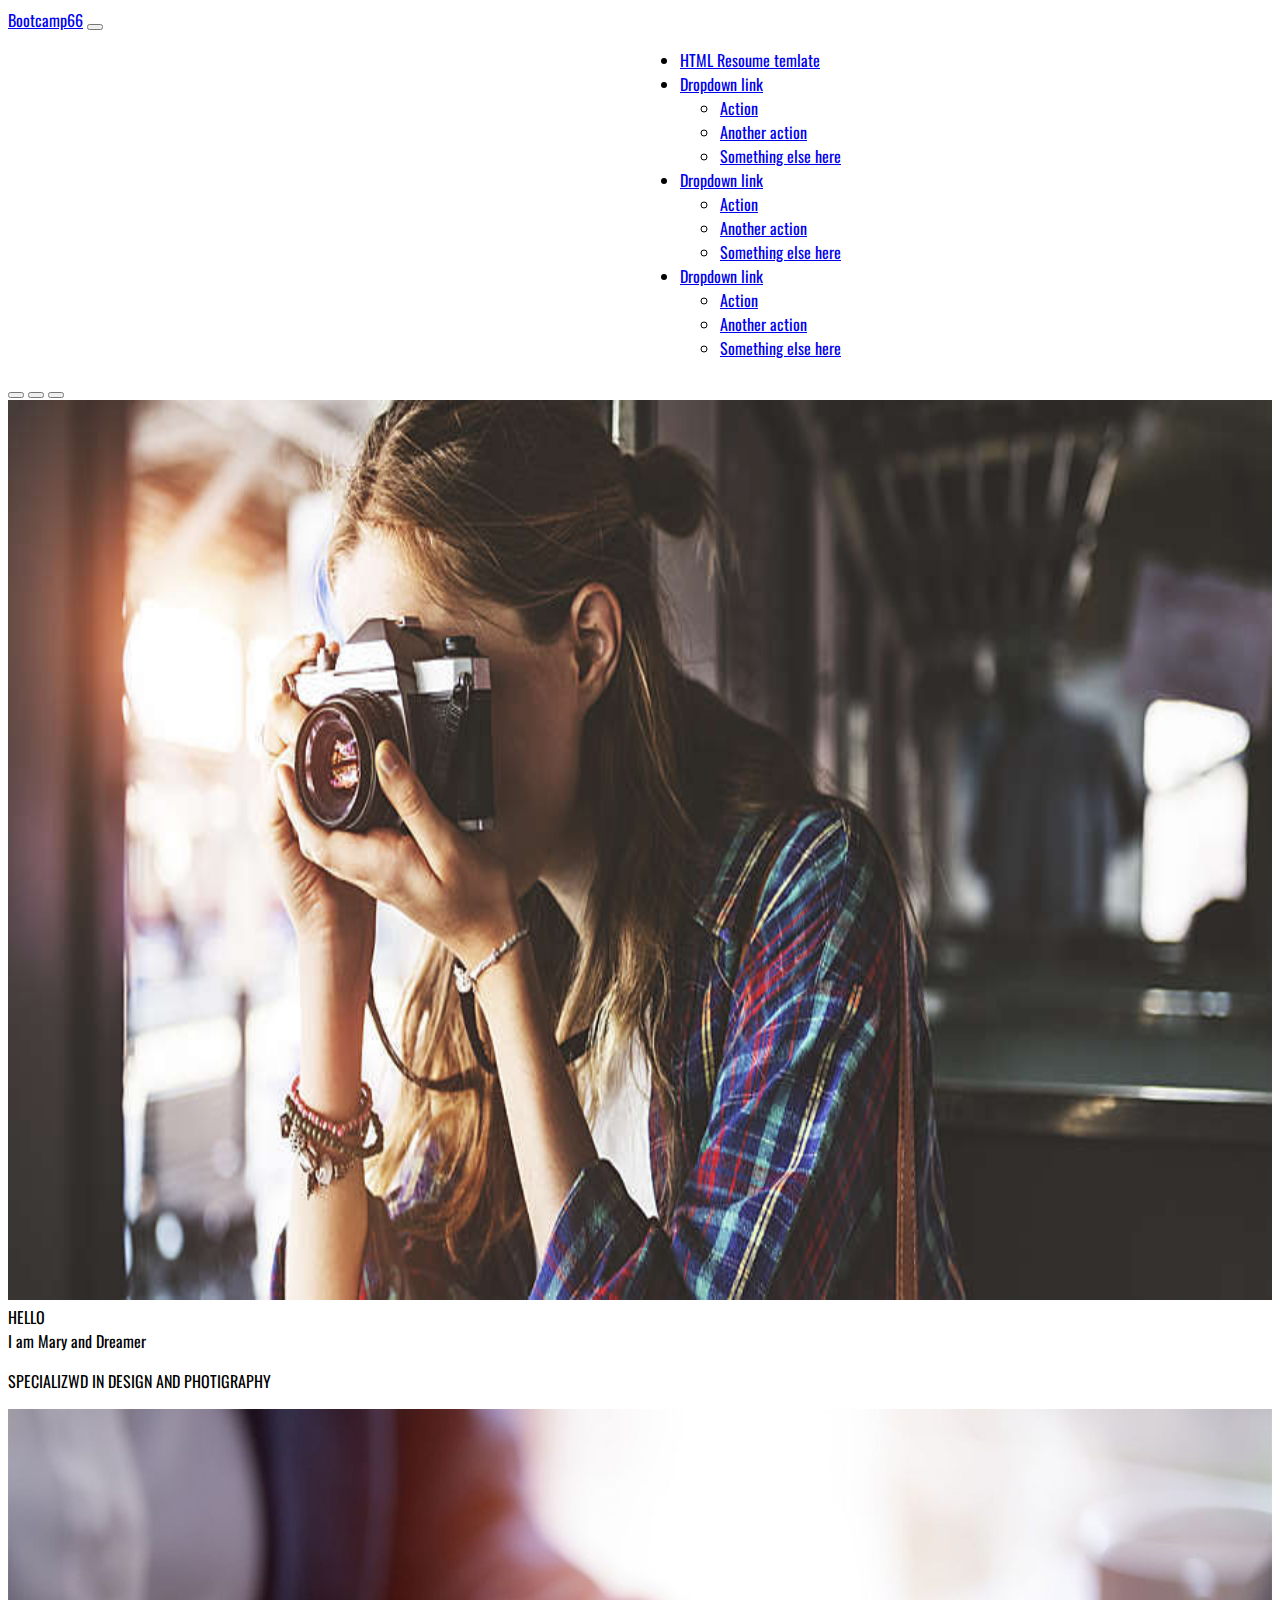
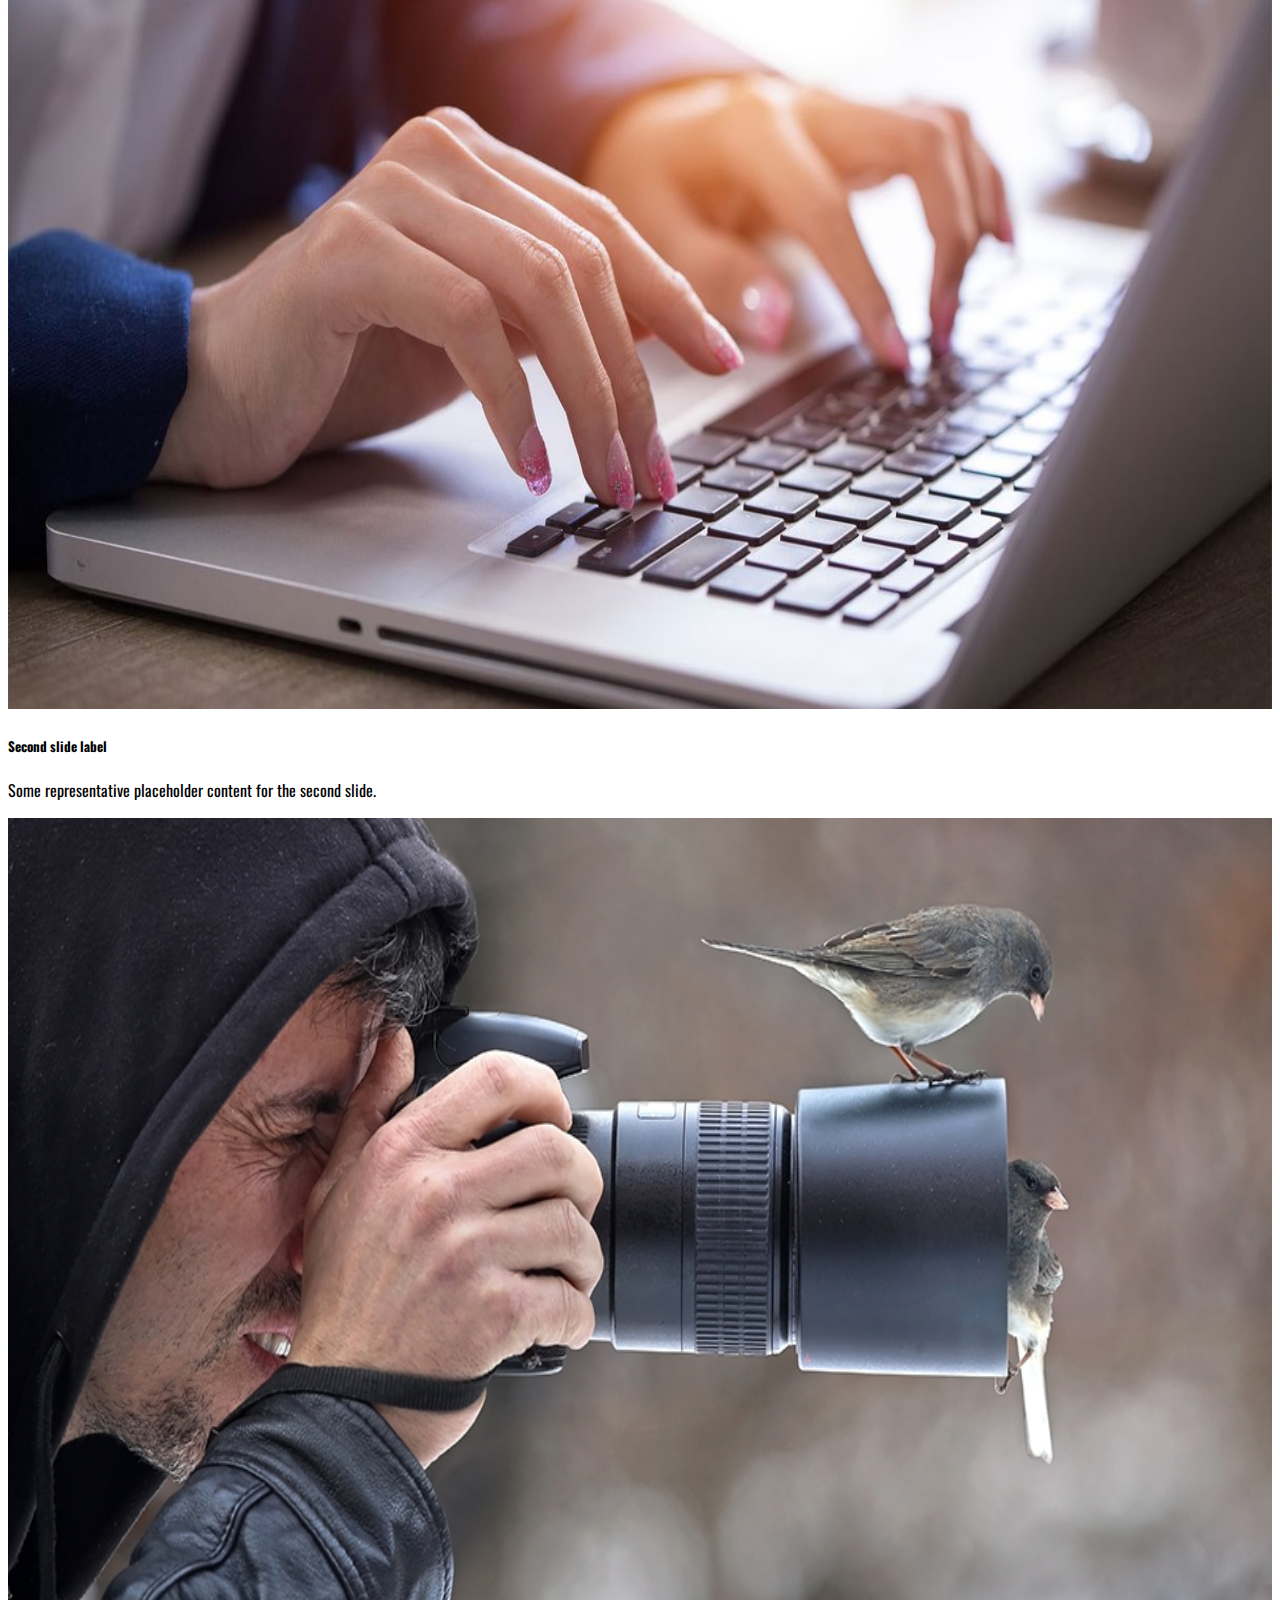
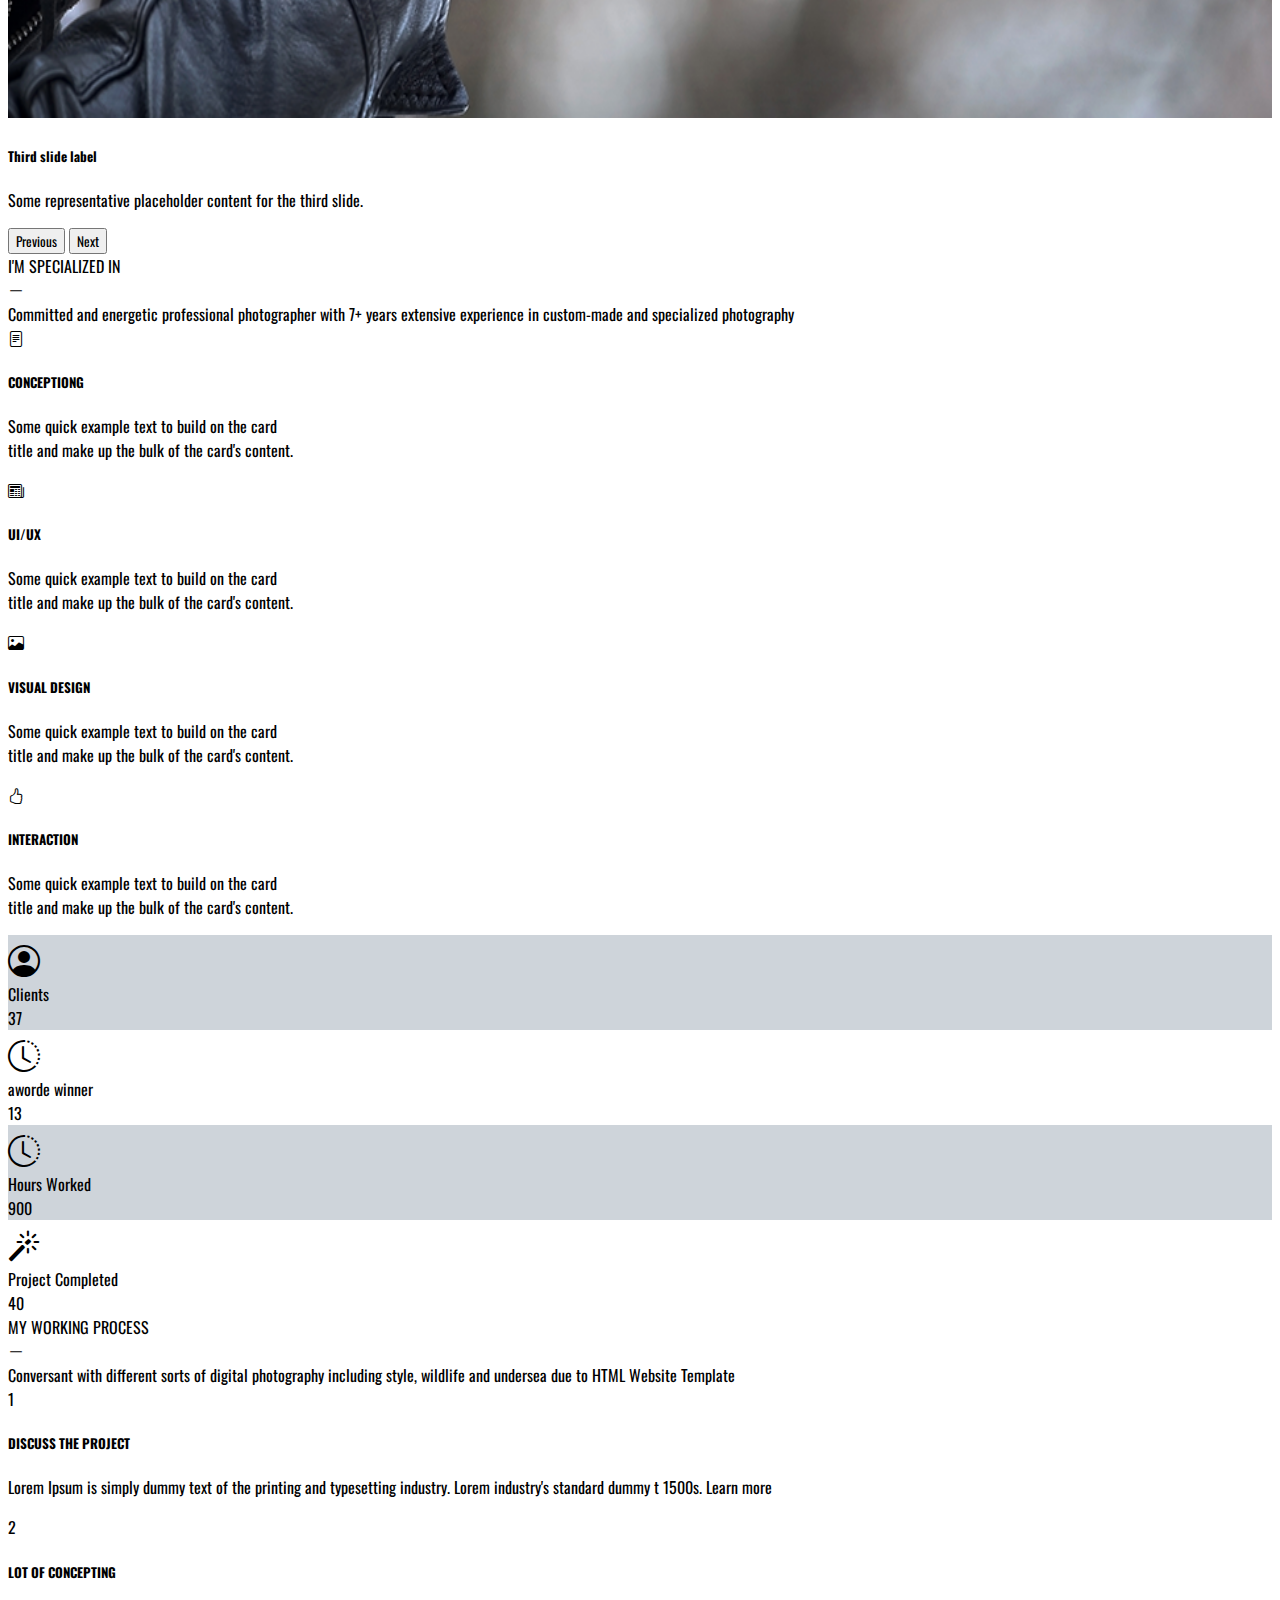
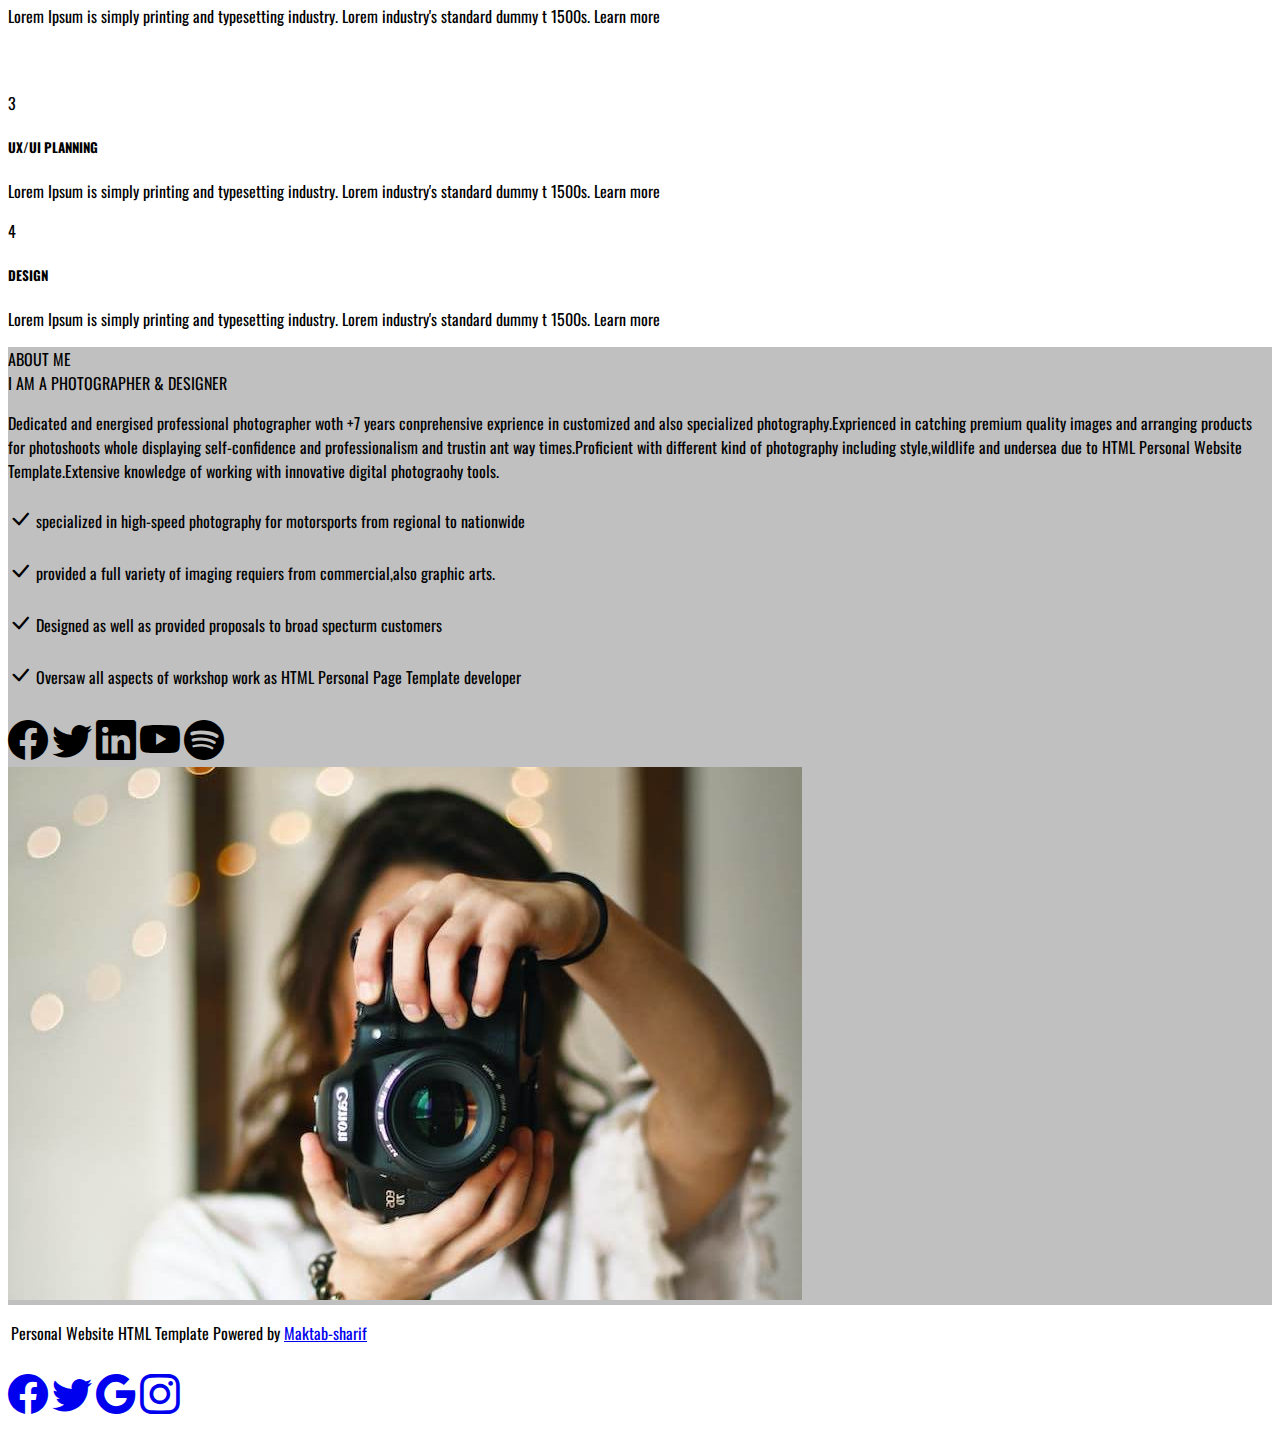
==== Satenik_Shahi_Jani_hw9_maktab66/htmlCss/hw1_3/index.html @ b98c373e "adding" ====
<!DOCTYPE html>
<html lang="en">
<head>
    <meta charset="UTF-8">
    <meta http-equiv="X-UA-Compatible" content="IE=edge">
    <meta name="viewport" content="width=device-width, initial-scale=1.0">
    <title>Document</title>
    <link rel="stylesheet" href="./assets/css/style.css">
    <link rel="preconnect" href="https://fonts.googleapis.com">
<link rel="preconnect" href="https://fonts.gstatic.com" crossorigin>
<link href="https://fonts.googleapis.com/css2?family=Open+Sans:ital,wght@0,300;0,400;0,500;0,600;1,300;1,400;1,600&family=Oswald:wght@200;300;400;500;600;700&family=Raleway:ital,wght@0,100;0,200;0,300;0,400;0,500;0,600;0,700;0,800;0,900;1,100;1,200;1,300;1,400;1,500;1,600;1,700;1,800;1,900&display=swap" rel="stylesheet">
<link href="https://cdn.jsdelivr.net/npm/bootstrap@5.1.3/dist/css/bootstrap.min.css" rel="stylesheet" integrity="sha384-1BmE4kWBq78iYhFldvKuhfTAU6auU8tT94WrHftjDbrCEXSU1oBoqyl2QvZ6jIW3" crossorigin="anonymous">
<link rel="stylesheet" href="https://cdn.jsdelivr.net/npm/bootstrap-icons@1.7.2/font/bootstrap-icons.css">
</head>
<body>
    <nav class="navbar navbar-expand-lg navbar-light bg-light">
        <div class="container-fluid">
          <a class="navbar-brand text-secondary fw-bolder h1" href="#">Bootcamp66</a>
          <button class="navbar-toggler" type="button" data-bs-toggle="collapse" data-bs-target="#navbarNavDropdown" aria-controls="navbarNavDropdown" aria-expanded="false" aria-label="Toggle navigation">
            <span class="navbar-toggler-icon"></span>
          </button>
          <div class="collapse navbar-collapse  mr-auto mt-2 mt-lg-0" id="navbarNavDropdown">
            <ul class="navbar-nav ml-auto">
              <li class="nav-item  ">
                <a class="nav-link" aria-current="page" href="#">HTML Resoume temlate</a>
              </li>
              <li class="nav-item dropdown">
                <a class="nav-link dropdown-toggle" href="#" id="navbarDropdownMenuLink" role="button" data-bs-toggle="dropdown" aria-expanded="false">
                  Dropdown link
                </a>
                <ul class="dropdown-menu" aria-labelledby="navbarDropdownMenuLink">
                  <li><a class="dropdown-item" href="#">Action</a></li>
                  <li><a class="dropdown-item" href="#">Another action</a></li>
                  <li><a class="dropdown-item" href="#">Something else here</a></li>
                </ul>
              </li>
              <li class="nav-item dropdown">
                <a class="nav-link dropdown-toggle" href="#" id="navbarDropdownMenuLink" role="button" data-bs-toggle="dropdown" aria-expanded="false">
                  Dropdown link
                </a>
                <ul class="dropdown-menu" aria-labelledby="navbarDropdownMenuLink">
                  <li><a class="dropdown-item" href="#">Action</a></li>
                  <li><a class="dropdown-item" href="#">Another action</a></li>
                  <li><a class="dropdown-item" href="#">Something else here</a></li>
                </ul>
              </li>
              <li class="nav-item dropdown">
                <a class="nav-link dropdown-toggle" href="#" id="navbarDropdownMenuLink" role="button" data-bs-toggle="dropdown" aria-expanded="false">
                  Dropdown link
                </a>
                <ul class="dropdown-menu" aria-labelledby="navbarDropdownMenuLink">
                  <li><a class="dropdown-item" href="#">Action</a></li>
                  <li><a class="dropdown-item" href="#">Another action</a></li>
                  <li><a class="dropdown-item" href="#">Something else here</a></li>
                </ul>
              </li>
            </ul>
          </div>
        </div>
      </nav>
    <div id="carouselExampleCaptions" class="carousel slide" data-bs-ride="carousel">
        <div class="carousel-indicators">
          <button type="button" data-bs-target="#carouselExampleCaptions" data-bs-slide-to="0" class="active" aria-current="true" aria-label="Slide 1"></button>
          <button type="button" data-bs-target="#carouselExampleCaptions" data-bs-slide-to="1" aria-label="Slide 2"></button>
          <button type="button" data-bs-target="#carouselExampleCaptions" data-bs-slide-to="2" aria-label="Slide 3"></button>
        </div>
        <div class="carousel-inner">
          <div class="carousel-item active">
            <img src="./assets/img/900x450.jpg" class="d-block w-100" alt="...">
            <div class="carousel-caption text-start d-none d-md-block">
              <div class="h1 fw-bolder" >HELLO</div>
              <div class="h3">I am Mary and <span class="text-warning">Dreamer</span></div>
              <p>SPECIALIZWD IN DESIGN AND PHOTIGRAPHY</p>
            </div>
          </div>
          <div class="carousel-item">
            <img src="./assets/img/eyJidWNrZXQiOiJjb250ZW50Lmhzd3N0YXRpYy5jb20iLCJrZXkiOiJnaWZcL2NvbXB1dGVyLWtleWJvYXJkLTIuanBnIiwiZWRpdHMiOnsicmVzaXplIjp7IndpZHRoIjoiMTIwMCJ9fX0=.jpg" class="d-block w-100" alt="...">
            <div class="carousel-caption  text-start d-none d-md-block">
              <h5>Second slide label</h5>
              <p>Some representative placeholder content for the second slide.</p>
            </div>
          </div>
          <div class="carousel-item">
            <img src="./assets/img/30716-ts.png" class="d-block w-100" alt="...">
            <div class="carousel-caption text-left">
              <h5>Third slide label</h5>
              <p>Some representative placeholder content for the third slide.</p>
            </div>
          </div>
        </div>
        <button class="carousel-control-prev" type="button" data-bs-target="#carouselExampleCaptions" data-bs-slide="prev">
          <span class="carousel-control-prev-icon" aria-hidden="true"></span>
          <span class="visually-hidden">Previous</span>
        </button>
        <button class="carousel-control-next" type="button" data-bs-target="#carouselExampleCaptions" data-bs-slide="next">
          <span class="carousel-control-next-icon" aria-hidden="true"></span>
          <span class="visually-hidden">Next</span>
        </button>
      </div>



      <div class="row container-fluid justify-content-center text-center mt-5">
        <div class="h2 mb-1 position-relative text-secondary">I'M SPECIALIZED IN</div>
        <i class="bi bi-dash-lg text-dark display-3  position-absolute "></i>
        <div class="mt-3 text-secondary">Committed and energetic professional photographer with 7+ years extensive experience in custom-made and specialized photography</div>
    </div>




      <div class="d-flex flex-column flex-wrap justify-content-center flex-md-row align-items-center mt-5">
      <div class="card border-0" style="width: 18rem;">
        <i class="px-3 bi bi-file-text display-6 text-secondary"></i>
        <div class="card-body">
          <h5 class="card-title">CONCEPTIONG</h5>
          <p class="card-text text-secondary">Some quick example text to build on the card title and make up the bulk of the card's content.</p>
        </div>
      </div>
      <div class="card border-0" style="width: 18rem;">
        <i class="px-3 bi bi-newspaper display-6 text-secondary" ></i>
        <div class="card-body">
          <h5 class="card-title">UI/UX</h5>
          <p class="card-text text-secondary">Some quick example text to build on the card title and make up the bulk of the card's content.</p>
        </div>
      </div>
      <div class="card border-0" style="width: 18rem;">
        <i class="px-3 bi bi-image display-6 text-secondary"></i>
        <div class="card-body">
          <h5 class="card-title">VISUAL DESIGN</h5>
          <p class="card-text text-secondary">Some quick example text to build on the card title and make up the bulk of the card's content.</p>
        </div>
      </div>
      <div class="card border-0" style="width: 18rem;">
        <i class="px-3 bi bi-hand-thumbs-up display-6 text-secondary"></i>
        <div class="card-body">
          <h5 class="card-title">INTERACTION</h5>
          <p class="card-text text-secondary">Some quick example text to build on the card title and make up the bulk of the card's content.</p>
        </div>
      </div>
    </div>
    <div class="container-fluid mt-5">

      <div class="row justify-content-center text-center">
        <div class="col-lg-3 col-md-6 col-12 item-even" style="background-color: #ced4da;">
          <i class="bi bi-person-circle " style="font-size: 2rem;"></i>
            <div class="h5 p-3">Clients</div>
            <div class="h2 p-3">37</div>
        </div>
        <div class="col-lg-3 col-md-6 col-12 bg-light"  >
          <i class="bi bi-clock-history" style="font-size: 2rem;"></i>
            <div class="h5 p-3">aworde winner</div>
            <div class="h2 p-3">13</div>
        </div>
        <div class="col-lg-3 col-md-6 col-12 item-even"  style="background-color: #ced4da;">
          <i class="bi bi-clock-history" style="font-size: 2rem;"></i>
            <div class="h5 p-3">Hours Worked</div>
            <div class="h2 p-3">900</div> 
        </div>
        <div class="col-lg-3 col-md-6 col-12 bg-light">
          <i class="bi bi-magic" style="font-size: 2rem;"></i>
            <div class="h5 p-3">Project Completed</div>
            <div class="h2 p-3">40</div>
        </div>
    </div>
    </div>





    <div class="row container-fluid justify-content-center text-center mt-5">
      <div class="h2 mb-1 position-relative text-secondary">MY WORKING PROCESS</div>
     <i class="bi bi-dash-lg text-dark display-3  position-absolute "></i>
      <div class="mt-3 text-secondary">Conversant with different sorts of digital photography including style, wildlife and undersea due to HTML Website Template</div>
  </div>
  <div class="container-fluid mt-5">
    <div class="d-flex flex-column flex-wrap justify-content-center flex-md-row align-items-center my-3 ">
        <div class="w-25 p-3 col-lg-3 col-md-6 col-12">
            <div class=" position-relative">

                <div class="rounded-circle position-absolute top-0 end-0 bg-warning text-center p-2 px-3">1</div>
            </div>
            <h5>DISCUSS THE PROJECT</h5>
            <p class="p-contentthree">Lorem Ipsum is simply dummy text of the printing and typesetting industry. Lorem  industry's standard dummy t 1500s. <span>Learn more</span></p>
        </div>
        <!-- <i class="bi bi-arrow-right"></i> -->
        <div class="w-25 p-3 col-lg-3 col-md-6 col-12 ">
            <div class=" position-relative">

                <div class="rounded-circle position-absolute top-0 end-0 bg-warning  text-center p-2 px-3">2</div>
            </div>
            <h5>LOT OF CONCEPTING</h5>
            <p class="p-contentthree">Lorem Ipsum is simply printing and typesetting industry. Lorem  industry's standard dummy t 1500s. <span>Learn more</span></p>
        </div>
        <!-- <i class="bi bi-arrow-right"></i> -->
        <div class="w-25 p-3 col-lg-3 col-md-6 col-12">
            <div class="rounded-circle bg-secondery position-relative">
              <i class="bi bi-lightbulb" style="font-size: 2rem; color: white;"></i>
      
                <div class="rounded-circle position-absolute top-0 end-0 bg-warning  text-center p-2 px-3">3</div>
            </div> 
            <h5>UX/UI PLANNING</h5>
            <p class="p-contentthree">Lorem Ipsum is simply printing and typesetting industry. Lorem  industry's standard dummy t 1500s. <span>Learn more</span></p>
        </div>
        <!-- <i class="bi bi-arrow-right"></i> -->
        <div class="w-25 p-3 col-lg-3 col-md-6 col-12">
            <div class=" position-relative">
                
                <div class="rounded-circle position-absolute top-0 end-0 bg-warning  text-center p-2 px-3">4</div>
            </div> 
            <h5>DESIGN</h5>
            <p class="p-contentthree">Lorem Ipsum is simply printing and typesetting industry. Lorem  industry's standard dummy t 1500s. <span>Learn more</span></p>
        </div>
    </div>
</div>
<div
class="container-fluid d-flex flex-row mt-5"
style="background-color: silver"
>
<div class=" d-flex flex-row">
  <div class="col-lg-6 col-sm-12 order-sm-2 order-lg-1">
    <div class="text mt-4" >
      <div class="h2">ABOUT ME</div>
      <div class="h4">I AM A PHOTOGRAPHER & DESIGNER</div>
      <p class="text-secondary">
        Dedicated and energised professional photographer woth +7 years
        conprehensive exprience in customized and also specialized
        photography.Exprienced in catching premium quality images and
        arranging products for photoshoots whole displaying
        self-confidence and professionalism and trustin ant way
        times.Proficient with different kind of photography including
        style,wildlife and undersea due to HTML Personal Website
        Template.Extensive knowledge of working with innovative digital
        photograohy tools.
      </p>
      <p>
        <i class="bi bi-check-lg text-warning"  style="font-size: 1.5rem;"></i>
        specialized in high-speed photography for motorsports from
        regional to nationwide
      </p>
      <p>
        <i class="bi bi-check-lg text-warning"  style="font-size: 1.5rem;"></i>
        provided a full variety of imaging requiers from commercial,also
        graphic arts.
      </p>
      <p>
        <i class="bi bi-check-lg text-warning"  style="font-size: 1.5rem;"></i>
        Designed as well as provided proposals to broad specturm customers
      </p>
      <p>
        <i class="bi bi-check-lg text-warning"  style="font-size: 1.5rem;"></i>
        Oversaw all aspects of workshop work as HTML Personal Page
        Template developer
      </p>
      <div class="icon">
        <i class="bi bi-facebook text-dark"  style="font-size: 2.5rem;"></i>
        <i class="bi bi-twitter text-dark"  style="font-size: 2.5rem;"></i>
        <i class="bi bi-linkedin text-dark"  style="font-size: 2.5rem;"></i>
        <i class="bi bi-youtube text-dark"  style="font-size: 2.5rem;"></i>
        <i class="bi bi-spotify text-dark"  style="font-size: 2.5rem;"></i>
      </div>
    </div>
  </div>
  <div class="col-lg-6 col-sm-12 order-sm-1 order-lg-2">
    <img
      class="w-75  "
      src="./assets/img/noemi-macavei-katocz-zrk7WirlxgM-unsplash.jpg"
      alt="img"
    />
  </div>
</div>
</div>

<footer class="container-fluid d-flex flex-row p-5 bg-dark ">
  <div class="col-lg-6 col-sm-12">
    <p class="text-muted" style="margin-left: 3px;">
      Personal Website HTML Template Powered by
      <a
        class="text-warning"
        href="https://maktabsharif.ir/"
        target="blank"
        >Maktab-sharif</a
      >
    </p>
  </div>
  <div class=" ml-auto"  >
  <a href="#"><i class="bi bi-facebook text-light"  style="font-size: 2.5rem;"></i></a>
  <a href="#"><i class="bi bi-twitter text-light"  style="font-size: 2.5rem;"></i></a>
  <a href="#"><i class="bi bi-google text-light"  style="font-size: 2.5rem;"></i></a>
  <a href="#"><i class="bi bi-instagram text-light"  style="font-size: 2.5rem;"></i></a>
  </div>

</footer>



<script src="https://cdn.jsdelivr.net/npm/bootstrap@5.1.3/dist/js/bootstrap.bundle.min.js" integrity="sha384-ka7Sk0Gln4gmtz2MlQnikT1wXgYsOg+OMhuP+IlRH9sENBO0LRn5q+8nbTov4+1p" crossorigin="anonymous"></script>
      </body>
</html>
---- Satenik_Shahi_Jani_hw9_maktab66/htmlCss/hw1_3/assets/css/style.css ----
* {
  font-family: "Oswald", sans-serif;
}
.carousel-item img {
  width: 100%;
  height: 100vh;
}
.navbar-nav {
  margin-left: 50%;
}
.white,
.white a {
  color: #fff;
}
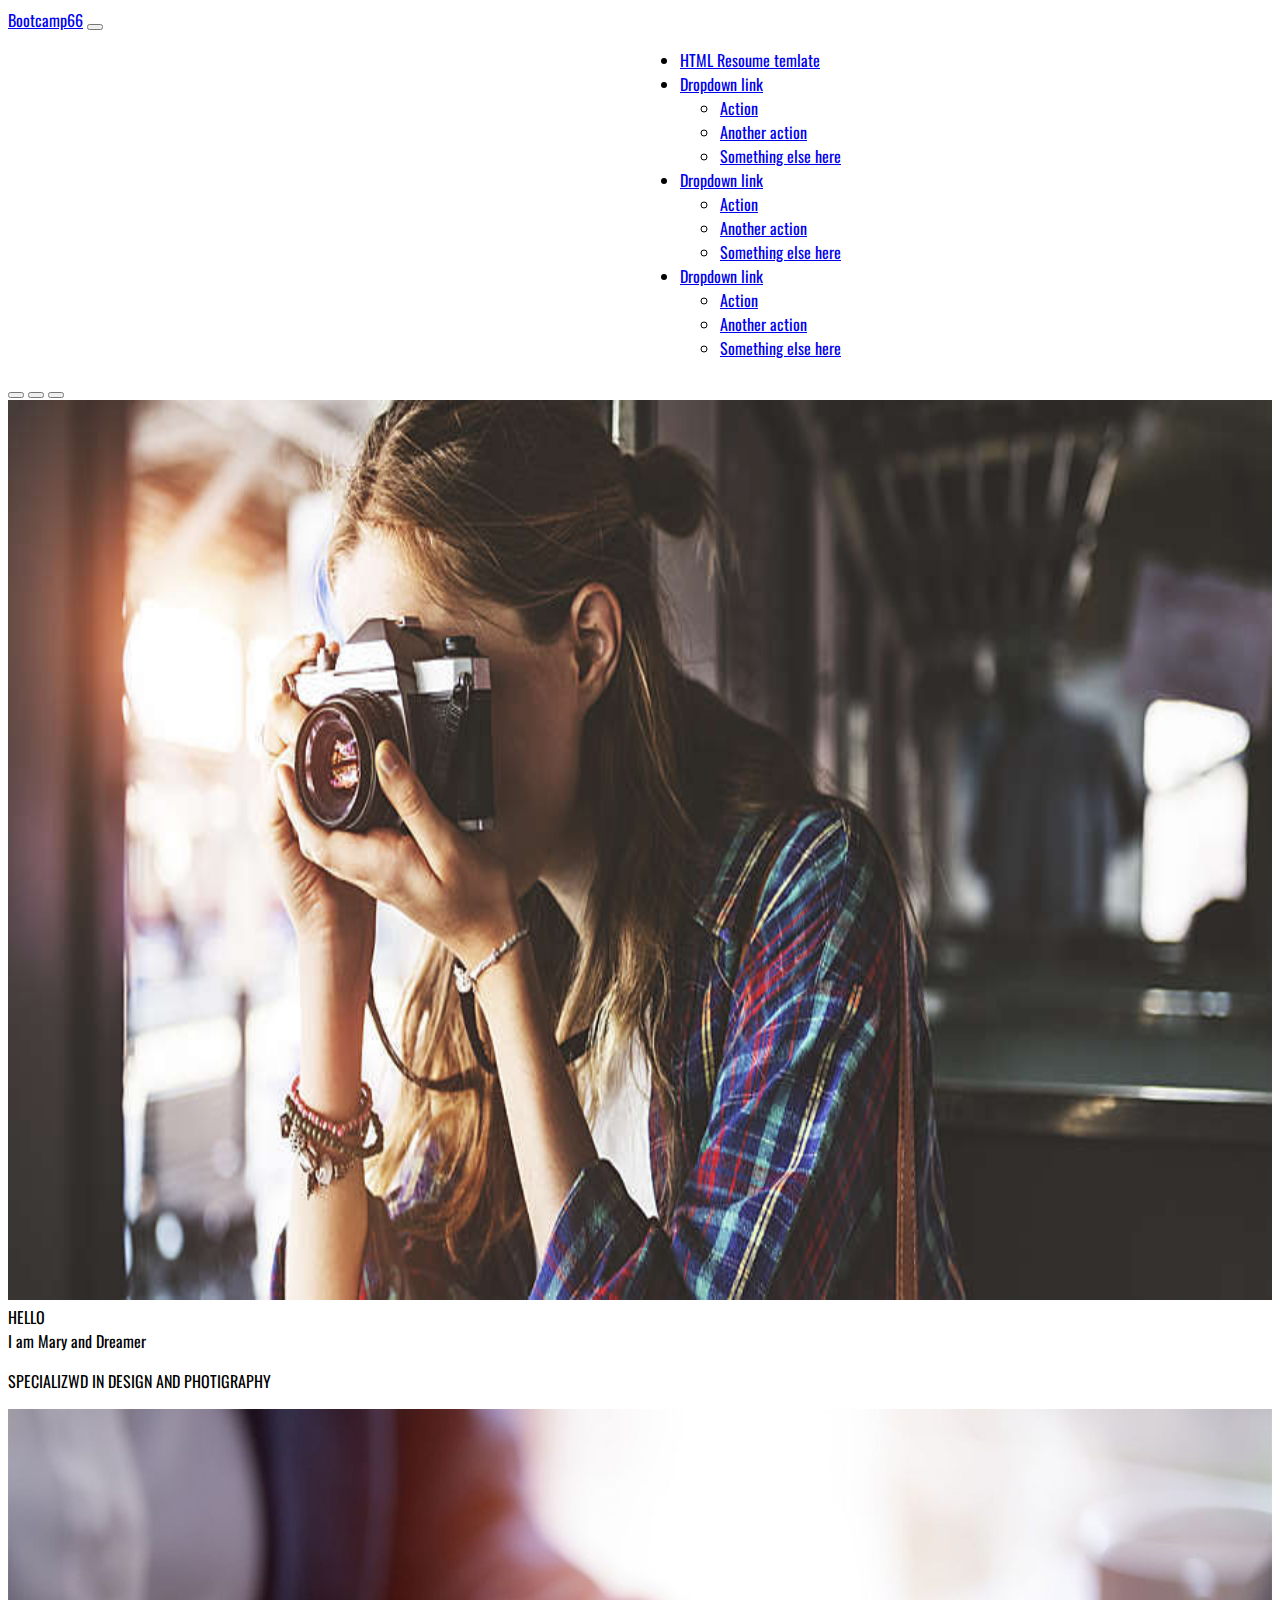
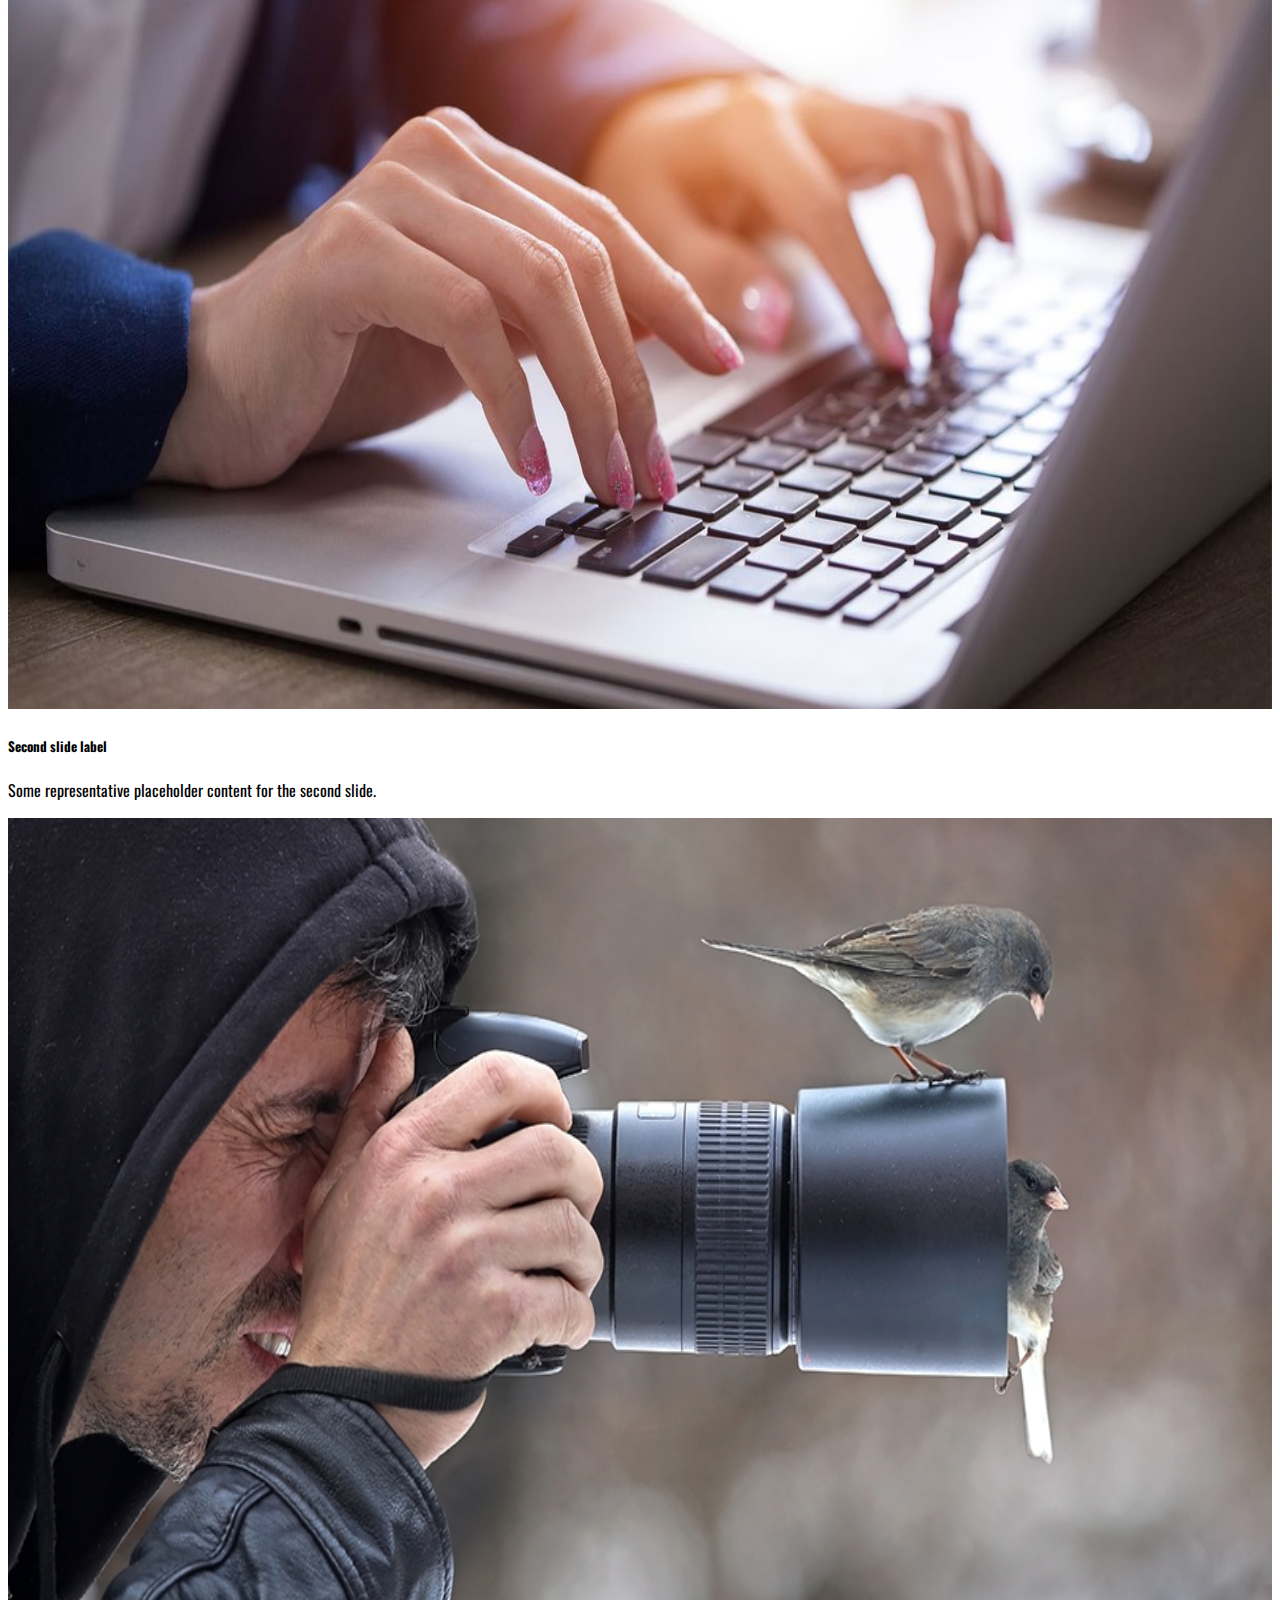
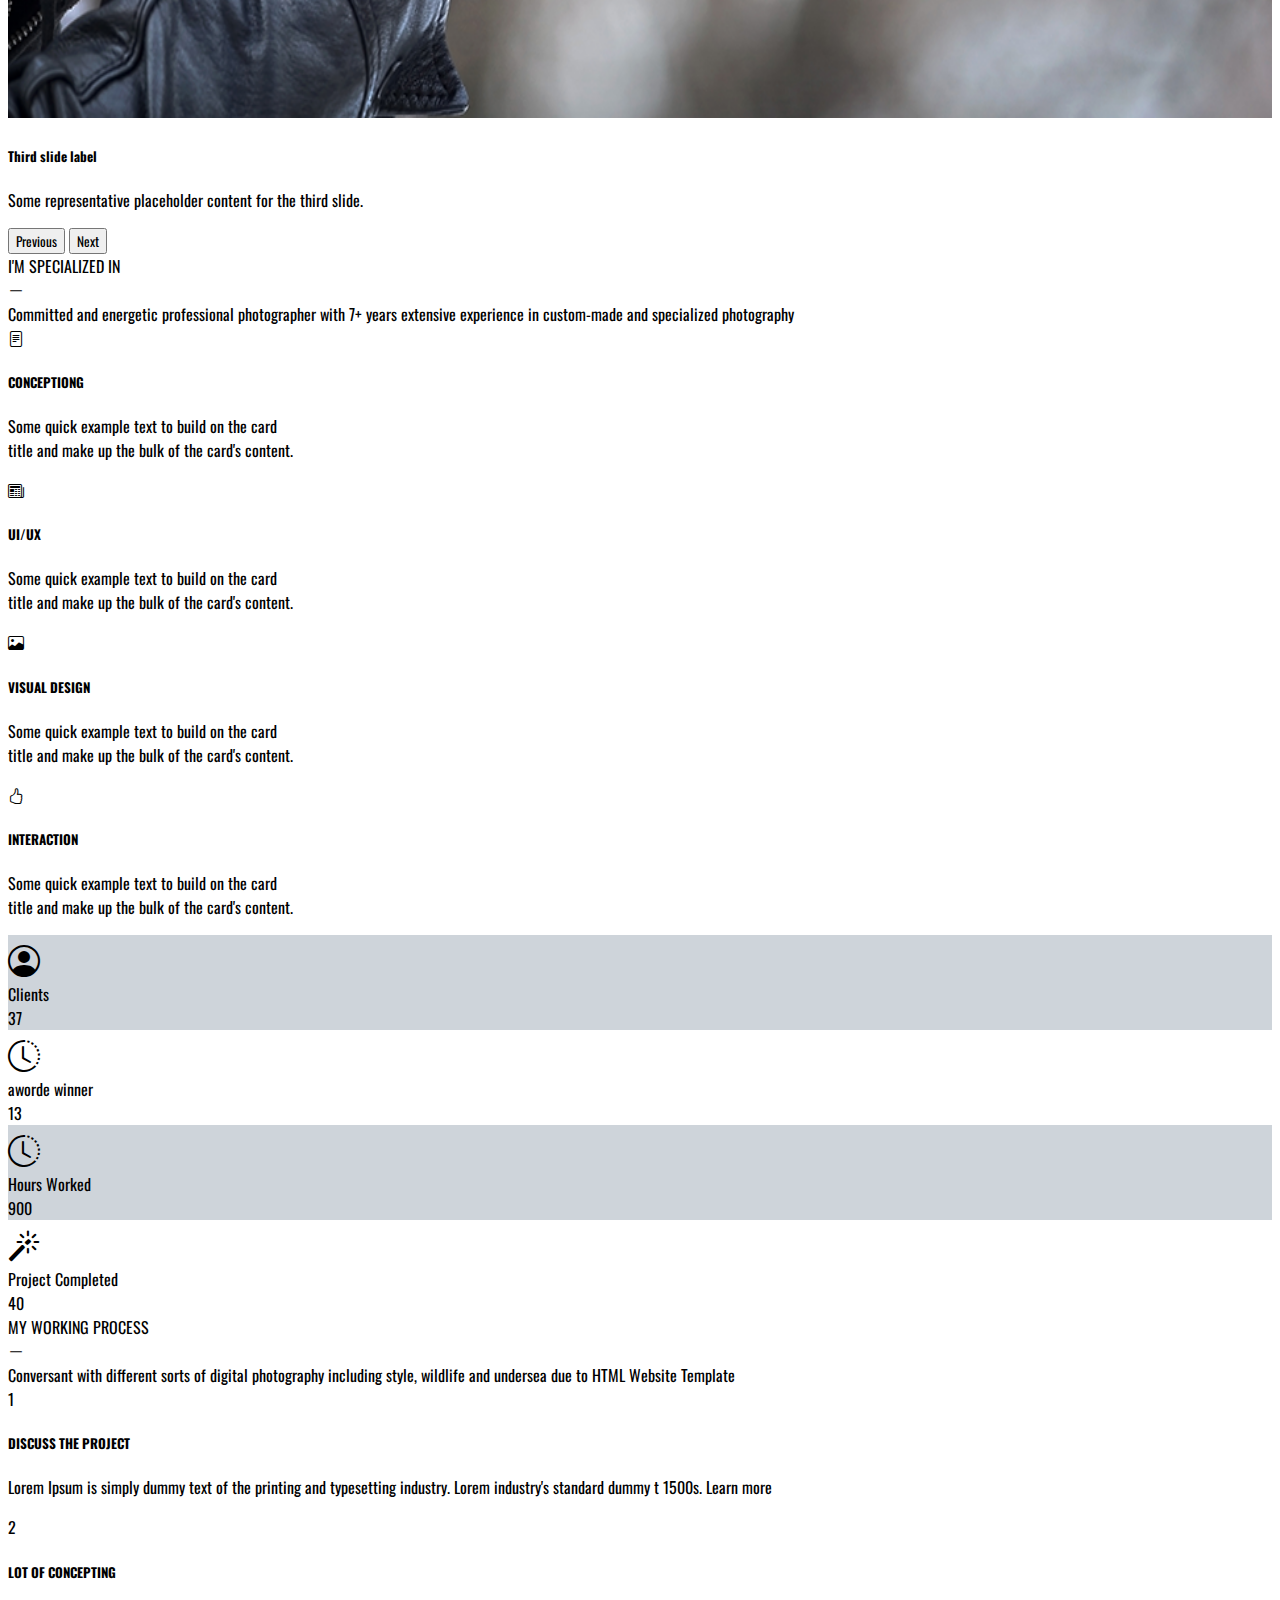
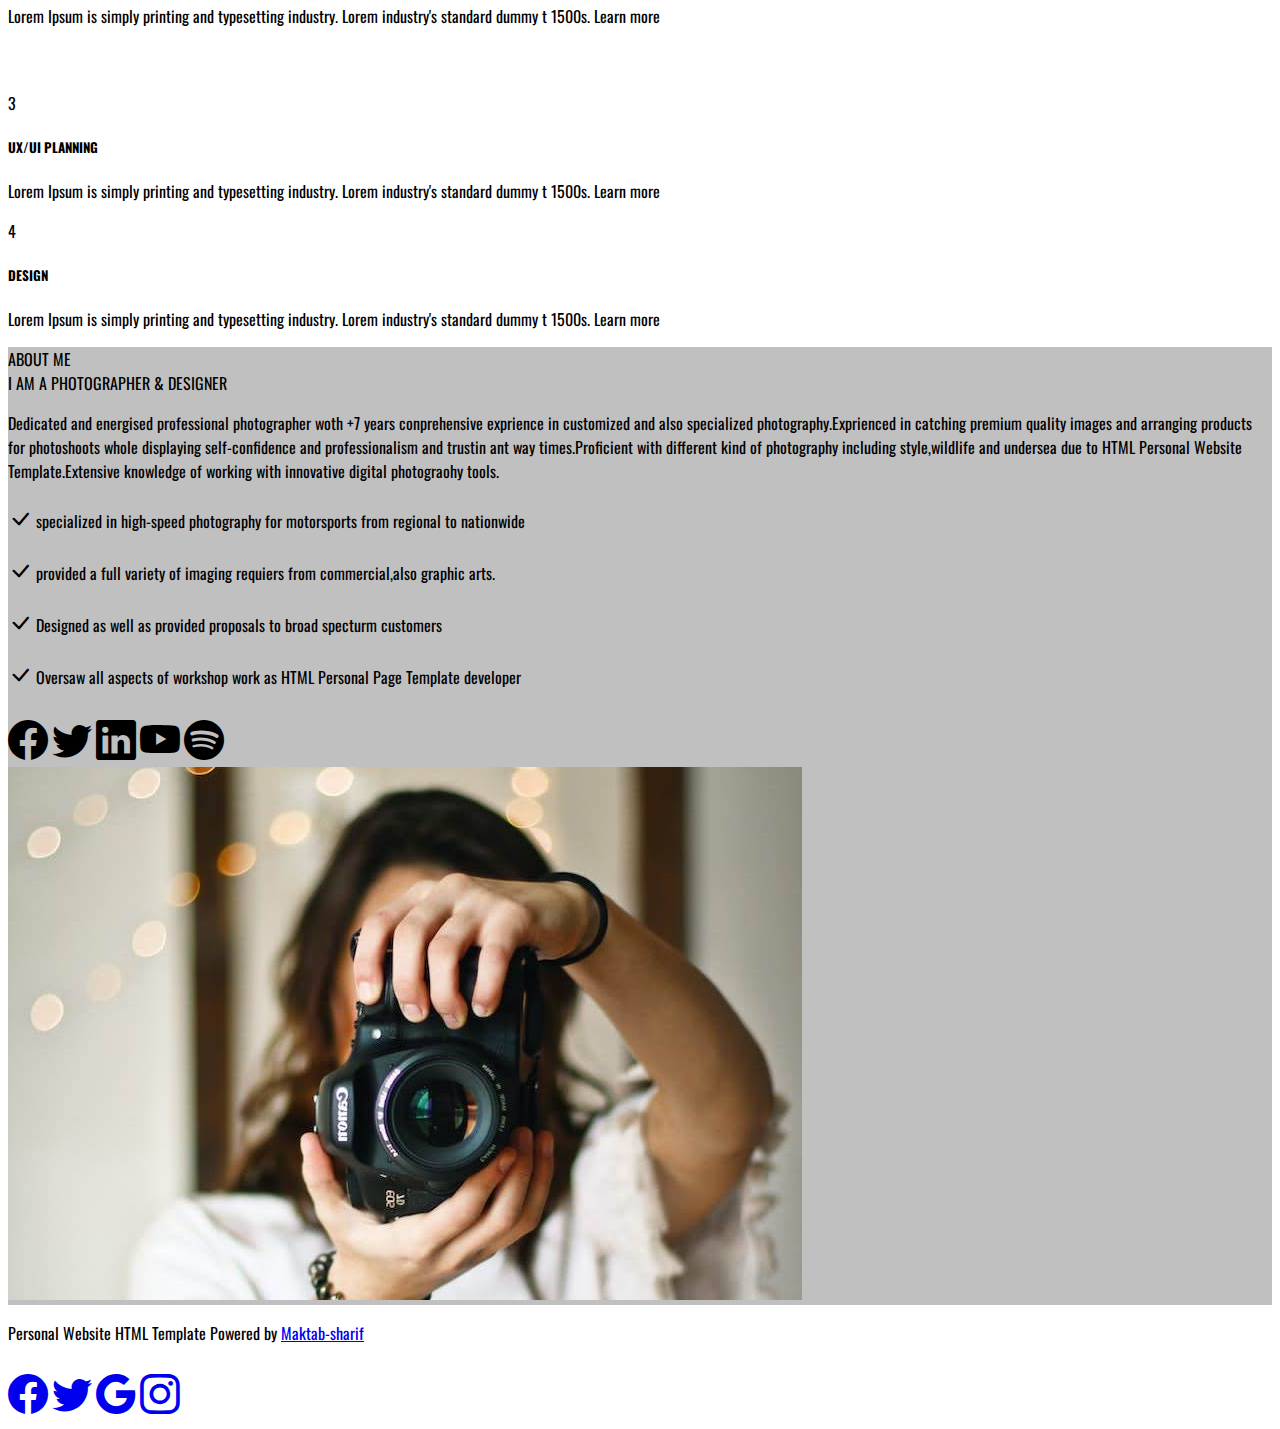
==== commit 107c46ec: "Update index.html" ====
--- a/Satenik_Shahi_Jani_hw9_maktab66/htmlCss/hw1_3/index.html
+++ b/Satenik_Shahi_Jani_hw9_maktab66/htmlCss/hw1_3/index.html
@@ -1,300 +1,472 @@
 <!DOCTYPE html>
 <html lang="en">
-<head>
-    <meta charset="UTF-8">
-    <meta http-equiv="X-UA-Compatible" content="IE=edge">
-    <meta name="viewport" content="width=device-width, initial-scale=1.0">
+  <head>
+    <meta charset="UTF-8" />
+    <meta http-equiv="X-UA-Compatible" content="IE=edge" />
+    <meta name="viewport" content="width=device-width, initial-scale=1.0" />
     <title>Document</title>
-    <link rel="stylesheet" href="./assets/css/style.css">
-    <link rel="preconnect" href="https://fonts.googleapis.com">
-<link rel="preconnect" href="https://fonts.gstatic.com" crossorigin>
-<link href="https://fonts.googleapis.com/css2?family=Open+Sans:ital,wght@0,300;0,400;0,500;0,600;1,300;1,400;1,600&family=Oswald:wght@200;300;400;500;600;700&family=Raleway:ital,wght@0,100;0,200;0,300;0,400;0,500;0,600;0,700;0,800;0,900;1,100;1,200;1,300;1,400;1,500;1,600;1,700;1,800;1,900&display=swap" rel="stylesheet">
-<link href="https://cdn.jsdelivr.net/npm/bootstrap@5.1.3/dist/css/bootstrap.min.css" rel="stylesheet" integrity="sha384-1BmE4kWBq78iYhFldvKuhfTAU6auU8tT94WrHftjDbrCEXSU1oBoqyl2QvZ6jIW3" crossorigin="anonymous">
-<link rel="stylesheet" href="https://cdn.jsdelivr.net/npm/bootstrap-icons@1.7.2/font/bootstrap-icons.css">
-</head>
-<body>
+    <link rel="stylesheet" href="./assets/css/style.css" />
+    <link rel="preconnect" href="https://fonts.googleapis.com" />
+    <link rel="preconnect" href="https://fonts.gstatic.com" crossorigin />
+    <link
+      href="https://fonts.googleapis.com/css2?family=Open+Sans:ital,wght@0,300;0,400;0,500;0,600;1,300;1,400;1,600&family=Oswald:wght@200;300;400;500;600;700&family=Raleway:ital,wght@0,100;0,200;0,300;0,400;0,500;0,600;0,700;0,800;0,900;1,100;1,200;1,300;1,400;1,500;1,600;1,700;1,800;1,900&display=swap"
+      rel="stylesheet"
+    />
+    <link
+      href="https://cdn.jsdelivr.net/npm/bootstrap@5.1.3/dist/css/bootstrap.min.css"
+      rel="stylesheet"
+      integrity="sha384-1BmE4kWBq78iYhFldvKuhfTAU6auU8tT94WrHftjDbrCEXSU1oBoqyl2QvZ6jIW3"
+      crossorigin="anonymous"
+    />
+    <link
+      rel="stylesheet"
+      href="https://cdn.jsdelivr.net/npm/bootstrap-icons@1.7.2/font/bootstrap-icons.css"
+    />
+  </head>
+  <body>
     <nav class="navbar navbar-expand-lg navbar-light bg-light">
-        <div class="container-fluid">
-          <a class="navbar-brand text-secondary fw-bolder h1" href="#">Bootcamp66</a>
-          <button class="navbar-toggler" type="button" data-bs-toggle="collapse" data-bs-target="#navbarNavDropdown" aria-controls="navbarNavDropdown" aria-expanded="false" aria-label="Toggle navigation">
-            <span class="navbar-toggler-icon"></span>
-          </button>
-          <div class="collapse navbar-collapse  mr-auto mt-2 mt-lg-0" id="navbarNavDropdown">
-            <ul class="navbar-nav ml-auto">
-              <li class="nav-item  ">
-                <a class="nav-link" aria-current="page" href="#">HTML Resoume temlate</a>
-              </li>
-              <li class="nav-item dropdown">
-                <a class="nav-link dropdown-toggle" href="#" id="navbarDropdownMenuLink" role="button" data-bs-toggle="dropdown" aria-expanded="false">
-                  Dropdown link
-                </a>
-                <ul class="dropdown-menu" aria-labelledby="navbarDropdownMenuLink">
-                  <li><a class="dropdown-item" href="#">Action</a></li>
-                  <li><a class="dropdown-item" href="#">Another action</a></li>
-                  <li><a class="dropdown-item" href="#">Something else here</a></li>
-                </ul>
-              </li>
-              <li class="nav-item dropdown">
-                <a class="nav-link dropdown-toggle" href="#" id="navbarDropdownMenuLink" role="button" data-bs-toggle="dropdown" aria-expanded="false">
-                  Dropdown link
-                </a>
-                <ul class="dropdown-menu" aria-labelledby="navbarDropdownMenuLink">
-                  <li><a class="dropdown-item" href="#">Action</a></li>
-                  <li><a class="dropdown-item" href="#">Another action</a></li>
-                  <li><a class="dropdown-item" href="#">Something else here</a></li>
-                </ul>
-              </li>
-              <li class="nav-item dropdown">
-                <a class="nav-link dropdown-toggle" href="#" id="navbarDropdownMenuLink" role="button" data-bs-toggle="dropdown" aria-expanded="false">
-                  Dropdown link
-                </a>
-                <ul class="dropdown-menu" aria-labelledby="navbarDropdownMenuLink">
-                  <li><a class="dropdown-item" href="#">Action</a></li>
-                  <li><a class="dropdown-item" href="#">Another action</a></li>
-                  <li><a class="dropdown-item" href="#">Something else here</a></li>
-                </ul>
-              </li>
-            </ul>
-          </div>
-        </div>
-      </nav>
-    <div id="carouselExampleCaptions" class="carousel slide" data-bs-ride="carousel">
-        <div class="carousel-indicators">
-          <button type="button" data-bs-target="#carouselExampleCaptions" data-bs-slide-to="0" class="active" aria-current="true" aria-label="Slide 1"></button>
-          <button type="button" data-bs-target="#carouselExampleCaptions" data-bs-slide-to="1" aria-label="Slide 2"></button>
-          <button type="button" data-bs-target="#carouselExampleCaptions" data-bs-slide-to="2" aria-label="Slide 3"></button>
-        </div>
-        <div class="carousel-inner">
-          <div class="carousel-item active">
-            <img src="./assets/img/900x450.jpg" class="d-block w-100" alt="...">
-            <div class="carousel-caption text-start d-none d-md-block">
-              <div class="h1 fw-bolder" >HELLO</div>
-              <div class="h3">I am Mary and <span class="text-warning">Dreamer</span></div>
-              <p>SPECIALIZWD IN DESIGN AND PHOTIGRAPHY</p>
-            </div>
-          </div>
-          <div class="carousel-item">
-            <img src="./assets/img/eyJidWNrZXQiOiJjb250ZW50Lmhzd3N0YXRpYy5jb20iLCJrZXkiOiJnaWZcL2NvbXB1dGVyLWtleWJvYXJkLTIuanBnIiwiZWRpdHMiOnsicmVzaXplIjp7IndpZHRoIjoiMTIwMCJ9fX0=.jpg" class="d-block w-100" alt="...">
-            <div class="carousel-caption  text-start d-none d-md-block">
-              <h5>Second slide label</h5>
-              <p>Some representative placeholder content for the second slide.</p>
-            </div>
-          </div>
-          <div class="carousel-item">
-            <img src="./assets/img/30716-ts.png" class="d-block w-100" alt="...">
-            <div class="carousel-caption text-left">
-              <h5>Third slide label</h5>
-              <p>Some representative placeholder content for the third slide.</p>
-            </div>
-          </div>
-        </div>
-        <button class="carousel-control-prev" type="button" data-bs-target="#carouselExampleCaptions" data-bs-slide="prev">
-          <span class="carousel-control-prev-icon" aria-hidden="true"></span>
-          <span class="visually-hidden">Previous</span>
+      <div class="container-fluid">
+        <a class="navbar-brand text-secondary fw-bolder h1" href="#"
+          >Bootcamp66</a
+        >
+        <button
+          class="navbar-toggler"
+          type="button"
+          data-bs-toggle="collapse"
+          data-bs-target="#navbarNavDropdown"
+          aria-controls="navbarNavDropdown"
+          aria-expanded="false"
+          aria-label="Toggle navigation"
+        >
+          <span class="navbar-toggler-icon"></span>
         </button>
-        <button class="carousel-control-next" type="button" data-bs-target="#carouselExampleCaptions" data-bs-slide="next">
-          <span class="carousel-control-next-icon" aria-hidden="true"></span>
-          <span class="visually-hidden">Next</span>
-        </button>
-      </div>
-
-
-
-      <div class="row container-fluid justify-content-center text-center mt-5">
-        <div class="h2 mb-1 position-relative text-secondary">I'M SPECIALIZED IN</div>
-        <i class="bi bi-dash-lg text-dark display-3  position-absolute "></i>
-        <div class="mt-3 text-secondary">Committed and energetic professional photographer with 7+ years extensive experience in custom-made and specialized photography</div>
-    </div>
-
-
-
-
-      <div class="d-flex flex-column flex-wrap justify-content-center flex-md-row align-items-center mt-5">
-      <div class="card border-0" style="width: 18rem;">
+        <div
+          class="collapse navbar-collapse mr-auto mt-2 mt-lg-0"
+          id="navbarNavDropdown"
+        >
+          <ul class="navbar-nav ml-auto">
+            <li class="nav-item">
+              <a class="nav-link" aria-current="page" href="#"
+                >HTML Resoume temlate</a
+              >
+            </li>
+            <li class="nav-item dropdown">
+              <a
+                class="nav-link dropdown-toggle"
+                href="#"
+                id="navbarDropdownMenuLink"
+                role="button"
+                data-bs-toggle="dropdown"
+                aria-expanded="false"
+              >
+                Dropdown link
+              </a>
+              <ul
+                class="dropdown-menu"
+                aria-labelledby="navbarDropdownMenuLink"
+              >
+                <li><a class="dropdown-item" href="#">Action</a></li>
+                <li><a class="dropdown-item" href="#">Another action</a></li>
+                <li>
+                  <a class="dropdown-item" href="#">Something else here</a>
+                </li>
+              </ul>
+            </li>
+            <li class="nav-item dropdown">
+              <a
+                class="nav-link dropdown-toggle"
+                href="#"
+                id="navbarDropdownMenuLink"
+                role="button"
+                data-bs-toggle="dropdown"
+                aria-expanded="false"
+              >
+                Dropdown link
+              </a>
+              <ul
+                class="dropdown-menu"
+                aria-labelledby="navbarDropdownMenuLink"
+              >
+                <li><a class="dropdown-item" href="#">Action</a></li>
+                <li><a class="dropdown-item" href="#">Another action</a></li>
+                <li>
+                  <a class="dropdown-item" href="#">Something else here</a>
+                </li>
+              </ul>
+            </li>
+            <li class="nav-item dropdown">
+              <a
+                class="nav-link dropdown-toggle"
+                href="#"
+                id="navbarDropdownMenuLink"
+                role="button"
+                data-bs-toggle="dropdown"
+                aria-expanded="false"
+              >
+                Dropdown link
+              </a>
+              <ul
+                class="dropdown-menu"
+                aria-labelledby="navbarDropdownMenuLink"
+              >
+                <li><a class="dropdown-item" href="#">Action</a></li>
+                <li><a class="dropdown-item" href="#">Another action</a></li>
+                <li>
+                  <a class="dropdown-item" href="#">Something else here</a>
+                </li>
+              </ul>
+            </li>
+          </ul>
+        </div>
+      </div>
+    </nav>
+    <div
+      id="carouselExampleCaptions"
+      class="carousel slide"
+      data-bs-ride="carousel"
+    >
+      <div class="carousel-indicators">
+        <button
+          type="button"
+          data-bs-target="#carouselExampleCaptions"
+          data-bs-slide-to="0"
+          class="active"
+          aria-current="true"
+          aria-label="Slide 1"
+        ></button>
+        <button
+          type="button"
+          data-bs-target="#carouselExampleCaptions"
+          data-bs-slide-to="1"
+          aria-label="Slide 2"
+        ></button>
+        <button
+          type="button"
+          data-bs-target="#carouselExampleCaptions"
+          data-bs-slide-to="2"
+          aria-label="Slide 3"
+        ></button>
+      </div>
+      <div class="carousel-inner">
+        <div class="carousel-item active">
+          <img src="./assets/img/900x450.jpg" class="d-block w-100" alt="..." />
+          <div class="carousel-caption text-start d-none d-md-block">
+            <div class="h1 fw-bolder">HELLO</div>
+            <div class="h3">
+              I am Mary and <span class="text-warning">Dreamer</span>
+            </div>
+            <p>SPECIALIZWD IN DESIGN AND PHOTIGRAPHY</p>
+          </div>
+        </div>
+        <div class="carousel-item">
+          <img
+            src="./assets/img/eyJidWNrZXQiOiJjb250ZW50Lmhzd3N0YXRpYy5jb20iLCJrZXkiOiJnaWZcL2NvbXB1dGVyLWtleWJvYXJkLTIuanBnIiwiZWRpdHMiOnsicmVzaXplIjp7IndpZHRoIjoiMTIwMCJ9fX0=.jpg"
+            class="d-block w-100"
+            alt="..."
+          />
+          <div class="carousel-caption text-start d-none d-md-block">
+            <h5>Second slide label</h5>
+            <p>Some representative placeholder content for the second slide.</p>
+          </div>
+        </div>
+        <div class="carousel-item">
+          <img
+            src="./assets/img/30716-ts.png"
+            class="d-block w-100"
+            alt="..."
+          />
+          <div class="carousel-caption text-left">
+            <h5>Third slide label</h5>
+            <p>Some representative placeholder content for the third slide.</p>
+          </div>
+        </div>
+      </div>
+      <button
+        class="carousel-control-prev"
+        type="button"
+        data-bs-target="#carouselExampleCaptions"
+        data-bs-slide="prev"
+      >
+        <span class="carousel-control-prev-icon" aria-hidden="true"></span>
+        <span class="visually-hidden">Previous</span>
+      </button>
+      <button
+        class="carousel-control-next"
+        type="button"
+        data-bs-target="#carouselExampleCaptions"
+        data-bs-slide="next"
+      >
+        <span class="carousel-control-next-icon" aria-hidden="true"></span>
+        <span class="visually-hidden">Next</span>
+      </button>
+    </div>
+
+    <div class="row container-fluid justify-content-center text-center mt-5">
+      <div class="h2 mb-1 position-relative text-secondary">
+        I'M SPECIALIZED IN
+      </div>
+      <i class="bi bi-dash-lg text-dark display-3 position-absolute"></i>
+      <div class="mt-3 text-secondary">
+        Committed and energetic professional photographer with 7+ years
+        extensive experience in custom-made and specialized photography
+      </div>
+    </div>
+
+    <div
+      class="d-flex flex-column flex-wrap justify-content-center flex-md-row align-items-center mt-5"
+    >
+      <div class="card border-0" style="width: 18rem">
         <i class="px-3 bi bi-file-text display-6 text-secondary"></i>
         <div class="card-body">
           <h5 class="card-title">CONCEPTIONG</h5>
-          <p class="card-text text-secondary">Some quick example text to build on the card title and make up the bulk of the card's content.</p>
-        </div>
-      </div>
-      <div class="card border-0" style="width: 18rem;">
-        <i class="px-3 bi bi-newspaper display-6 text-secondary" ></i>
+          <p class="card-text text-secondary">
+            Some quick example text to build on the card title and make up the
+            bulk of the card's content.
+          </p>
+        </div>
+      </div>
+      <div class="card border-0" style="width: 18rem">
+        <i class="px-3 bi bi-newspaper display-6 text-secondary"></i>
         <div class="card-body">
           <h5 class="card-title">UI/UX</h5>
-          <p class="card-text text-secondary">Some quick example text to build on the card title and make up the bulk of the card's content.</p>
-        </div>
-      </div>
-      <div class="card border-0" style="width: 18rem;">
+          <p class="card-text text-secondary">
+            Some quick example text to build on the card title and make up the
+            bulk of the card's content.
+          </p>
+        </div>
+      </div>
+      <div class="card border-0" style="width: 18rem">
         <i class="px-3 bi bi-image display-6 text-secondary"></i>
         <div class="card-body">
           <h5 class="card-title">VISUAL DESIGN</h5>
-          <p class="card-text text-secondary">Some quick example text to build on the card title and make up the bulk of the card's content.</p>
-        </div>
-      </div>
-      <div class="card border-0" style="width: 18rem;">
+          <p class="card-text text-secondary">
+            Some quick example text to build on the card title and make up the
+            bulk of the card's content.
+          </p>
+        </div>
+      </div>
+      <div class="card border-0" style="width: 18rem">
         <i class="px-3 bi bi-hand-thumbs-up display-6 text-secondary"></i>
         <div class="card-body">
           <h5 class="card-title">INTERACTION</h5>
-          <p class="card-text text-secondary">Some quick example text to build on the card title and make up the bulk of the card's content.</p>
+          <p class="card-text text-secondary">
+            Some quick example text to build on the card title and make up the
+            bulk of the card's content.
+          </p>
         </div>
       </div>
     </div>
     <div class="container-fluid mt-5">
-
       <div class="row justify-content-center text-center">
-        <div class="col-lg-3 col-md-6 col-12 item-even" style="background-color: #ced4da;">
-          <i class="bi bi-person-circle " style="font-size: 2rem;"></i>
-            <div class="h5 p-3">Clients</div>
-            <div class="h2 p-3">37</div>
-        </div>
-        <div class="col-lg-3 col-md-6 col-12 bg-light"  >
-          <i class="bi bi-clock-history" style="font-size: 2rem;"></i>
-            <div class="h5 p-3">aworde winner</div>
-            <div class="h2 p-3">13</div>
-        </div>
-        <div class="col-lg-3 col-md-6 col-12 item-even"  style="background-color: #ced4da;">
-          <i class="bi bi-clock-history" style="font-size: 2rem;"></i>
-            <div class="h5 p-3">Hours Worked</div>
-            <div class="h2 p-3">900</div> 
+        <div
+          class="col-lg-3 col-md-6 col-12 item-even"
+          style="background-color: #ced4da"
+        >
+          <i class="bi bi-person-circle" style="font-size: 2rem"></i>
+          <div class="h5 p-3">Clients</div>
+          <div class="h2 p-3">37</div>
         </div>
         <div class="col-lg-3 col-md-6 col-12 bg-light">
-          <i class="bi bi-magic" style="font-size: 2rem;"></i>
-            <div class="h5 p-3">Project Completed</div>
-            <div class="h2 p-3">40</div>
-        </div>
-    </div>
-    </div>
-
-
-
-
+          <i class="bi bi-clock-history" style="font-size: 2rem"></i>
+          <div class="h5 p-3">aworde winner</div>
+          <div class="h2 p-3">13</div>
+        </div>
+        <div
+          class="col-lg-3 col-md-6 col-12 item-even"
+          style="background-color: #ced4da"
+        >
+          <i class="bi bi-clock-history" style="font-size: 2rem"></i>
+          <div class="h5 p-3">Hours Worked</div>
+          <div class="h2 p-3">900</div>
+        </div>
+        <div class="col-lg-3 col-md-6 col-12 bg-light">
+          <i class="bi bi-magic" style="font-size: 2rem"></i>
+          <div class="h5 p-3">Project Completed</div>
+          <div class="h2 p-3">40</div>
+        </div>
+      </div>
+    </div>
 
     <div class="row container-fluid justify-content-center text-center mt-5">
-      <div class="h2 mb-1 position-relative text-secondary">MY WORKING PROCESS</div>
-     <i class="bi bi-dash-lg text-dark display-3  position-absolute "></i>
-      <div class="mt-3 text-secondary">Conversant with different sorts of digital photography including style, wildlife and undersea due to HTML Website Template</div>
-  </div>
-  <div class="container-fluid mt-5">
-    <div class="d-flex flex-column flex-wrap justify-content-center flex-md-row align-items-center my-3 ">
+      <div class="h2 mb-1 position-relative text-secondary">
+        MY WORKING PROCESS
+      </div>
+      <i class="bi bi-dash-lg text-dark display-3 position-absolute"></i>
+      <div class="mt-3 text-secondary">
+        Conversant with different sorts of digital photography including style,
+        wildlife and undersea due to HTML Website Template
+      </div>
+    </div>
+    <div class="container-fluid mt-5">
+      <div
+        class="d-flex flex-column flex-wrap justify-content-center flex-md-row align-items-center my-3"
+      >
         <div class="w-25 p-3 col-lg-3 col-md-6 col-12">
-            <div class=" position-relative">
-
-                <div class="rounded-circle position-absolute top-0 end-0 bg-warning text-center p-2 px-3">1</div>
-            </div>
-            <h5>DISCUSS THE PROJECT</h5>
-            <p class="p-contentthree">Lorem Ipsum is simply dummy text of the printing and typesetting industry. Lorem  industry's standard dummy t 1500s. <span>Learn more</span></p>
-        </div>
-        <!-- <i class="bi bi-arrow-right"></i> -->
-        <div class="w-25 p-3 col-lg-3 col-md-6 col-12 ">
-            <div class=" position-relative">
-
-                <div class="rounded-circle position-absolute top-0 end-0 bg-warning  text-center p-2 px-3">2</div>
-            </div>
-            <h5>LOT OF CONCEPTING</h5>
-            <p class="p-contentthree">Lorem Ipsum is simply printing and typesetting industry. Lorem  industry's standard dummy t 1500s. <span>Learn more</span></p>
+          <div class="position-relative">
+            <div
+              class="rounded-circle position-absolute top-0 end-0 bg-warning text-center p-2 px-3"
+            >
+              1
+            </div>
+          </div>
+          <h5>DISCUSS THE PROJECT</h5>
+          <p class="p-contentthree">
+            Lorem Ipsum is simply dummy text of the printing and typesetting
+            industry. Lorem industry's standard dummy t 1500s.
+            <span>Learn more</span>
+          </p>
         </div>
         <!-- <i class="bi bi-arrow-right"></i> -->
         <div class="w-25 p-3 col-lg-3 col-md-6 col-12">
-            <div class="rounded-circle bg-secondery position-relative">
-              <i class="bi bi-lightbulb" style="font-size: 2rem; color: white;"></i>
-      
-                <div class="rounded-circle position-absolute top-0 end-0 bg-warning  text-center p-2 px-3">3</div>
-            </div> 
-            <h5>UX/UI PLANNING</h5>
-            <p class="p-contentthree">Lorem Ipsum is simply printing and typesetting industry. Lorem  industry's standard dummy t 1500s. <span>Learn more</span></p>
+          <div class="position-relative">
+            <div
+              class="rounded-circle position-absolute top-0 end-0 bg-warning text-center p-2 px-3"
+            >
+              2
+            </div>
+          </div>
+          <h5>LOT OF CONCEPTING</h5>
+          <p class="p-contentthree">
+            Lorem Ipsum is simply printing and typesetting industry. Lorem
+            industry's standard dummy t 1500s. <span>Learn more</span>
+          </p>
         </div>
         <!-- <i class="bi bi-arrow-right"></i> -->
         <div class="w-25 p-3 col-lg-3 col-md-6 col-12">
-            <div class=" position-relative">
-                
-                <div class="rounded-circle position-absolute top-0 end-0 bg-warning  text-center p-2 px-3">4</div>
-            </div> 
-            <h5>DESIGN</h5>
-            <p class="p-contentthree">Lorem Ipsum is simply printing and typesetting industry. Lorem  industry's standard dummy t 1500s. <span>Learn more</span></p>
-        </div>
-    </div>
-</div>
-<div
-class="container-fluid d-flex flex-row mt-5"
-style="background-color: silver"
->
-<div class=" d-flex flex-row">
-  <div class="col-lg-6 col-sm-12 order-sm-2 order-lg-1">
-    <div class="text mt-4" >
-      <div class="h2">ABOUT ME</div>
-      <div class="h4">I AM A PHOTOGRAPHER & DESIGNER</div>
-      <p class="text-secondary">
-        Dedicated and energised professional photographer woth +7 years
-        conprehensive exprience in customized and also specialized
-        photography.Exprienced in catching premium quality images and
-        arranging products for photoshoots whole displaying
-        self-confidence and professionalism and trustin ant way
-        times.Proficient with different kind of photography including
-        style,wildlife and undersea due to HTML Personal Website
-        Template.Extensive knowledge of working with innovative digital
-        photograohy tools.
-      </p>
-      <p>
-        <i class="bi bi-check-lg text-warning"  style="font-size: 1.5rem;"></i>
-        specialized in high-speed photography for motorsports from
-        regional to nationwide
-      </p>
-      <p>
-        <i class="bi bi-check-lg text-warning"  style="font-size: 1.5rem;"></i>
-        provided a full variety of imaging requiers from commercial,also
-        graphic arts.
-      </p>
-      <p>
-        <i class="bi bi-check-lg text-warning"  style="font-size: 1.5rem;"></i>
-        Designed as well as provided proposals to broad specturm customers
-      </p>
-      <p>
-        <i class="bi bi-check-lg text-warning"  style="font-size: 1.5rem;"></i>
-        Oversaw all aspects of workshop work as HTML Personal Page
-        Template developer
-      </p>
-      <div class="icon">
-        <i class="bi bi-facebook text-dark"  style="font-size: 2.5rem;"></i>
-        <i class="bi bi-twitter text-dark"  style="font-size: 2.5rem;"></i>
-        <i class="bi bi-linkedin text-dark"  style="font-size: 2.5rem;"></i>
-        <i class="bi bi-youtube text-dark"  style="font-size: 2.5rem;"></i>
-        <i class="bi bi-spotify text-dark"  style="font-size: 2.5rem;"></i>
-      </div>
-    </div>
-  </div>
-  <div class="col-lg-6 col-sm-12 order-sm-1 order-lg-2">
-    <img
-      class="w-75  "
-      src="./assets/img/noemi-macavei-katocz-zrk7WirlxgM-unsplash.jpg"
-      alt="img"
-    />
-  </div>
-</div>
-</div>
-
-<footer class="container-fluid d-flex flex-row p-5 bg-dark ">
-  <div class="col-lg-6 col-sm-12">
-    <p class="text-muted" style="margin-left: 3px;">
-      Personal Website HTML Template Powered by
-      <a
-        class="text-warning"
-        href="https://maktabsharif.ir/"
-        target="blank"
-        >Maktab-sharif</a
-      >
-    </p>
-  </div>
-  <div class=" ml-auto"  >
-  <a href="#"><i class="bi bi-facebook text-light"  style="font-size: 2.5rem;"></i></a>
-  <a href="#"><i class="bi bi-twitter text-light"  style="font-size: 2.5rem;"></i></a>
-  <a href="#"><i class="bi bi-google text-light"  style="font-size: 2.5rem;"></i></a>
-  <a href="#"><i class="bi bi-instagram text-light"  style="font-size: 2.5rem;"></i></a>
-  </div>
-
-</footer>
-
-
-
-<script src="https://cdn.jsdelivr.net/npm/bootstrap@5.1.3/dist/js/bootstrap.bundle.min.js" integrity="sha384-ka7Sk0Gln4gmtz2MlQnikT1wXgYsOg+OMhuP+IlRH9sENBO0LRn5q+8nbTov4+1p" crossorigin="anonymous"></script>
-      </body>
-</html>+          <div class="rounded-circle bg-secondery position-relative">
+            <i
+              class="bi bi-lightbulb"
+              style="font-size: 2rem; color: white"
+            ></i>
+
+            <div
+              class="rounded-circle position-absolute top-0 end-0 bg-warning text-center p-2 px-3"
+            >
+              3
+            </div>
+          </div>
+          <h5>UX/UI PLANNING</h5>
+          <p class="p-contentthree">
+            Lorem Ipsum is simply printing and typesetting industry. Lorem
+            industry's standard dummy t 1500s. <span>Learn more</span>
+          </p>
+        </div>
+        <!-- <i class="bi bi-arrow-right"></i> -->
+        <div class="w-25 p-3 col-lg-3 col-md-6 col-12">
+          <div class="position-relative">
+            <div
+              class="rounded-circle position-absolute top-0 end-0 bg-warning text-center p-2 px-3"
+            >
+              4
+            </div>
+          </div>
+          <h5>DESIGN</h5>
+          <p class="p-contentthree">
+            Lorem Ipsum is simply printing and typesetting industry. Lorem
+            industry's standard dummy t 1500s. <span>Learn more</span>
+          </p>
+        </div>
+      </div>
+    </div>
+    <div
+      class="container-fluid d-flex flex-row mt-5"
+      style="background-color: silver"
+    >
+      <div class="d-flex flex-row">
+        <div class="col-lg-6 col-sm-12 order-sm-2 order-lg-1">
+          <div class="text mt-4">
+            <div class="h2">ABOUT ME</div>
+            <div class="h4">I AM A PHOTOGRAPHER & DESIGNER</div>
+            <p class="text-secondary">
+              Dedicated and energised professional photographer woth +7 years
+              conprehensive exprience in customized and also specialized
+              photography.Exprienced in catching premium quality images and
+              arranging products for photoshoots whole displaying
+              self-confidence and professionalism and trustin ant way
+              times.Proficient with different kind of photography including
+              style,wildlife and undersea due to HTML Personal Website
+              Template.Extensive knowledge of working with innovative digital
+              photograohy tools.
+            </p>
+            <p>
+              <i
+                class="bi bi-check-lg text-warning"
+                style="font-size: 1.5rem"
+              ></i>
+              specialized in high-speed photography for motorsports from
+              regional to nationwide
+            </p>
+            <p>
+              <i
+                class="bi bi-check-lg text-warning"
+                style="font-size: 1.5rem"
+              ></i>
+              provided a full variety of imaging requiers from commercial,also
+              graphic arts.
+            </p>
+            <p>
+              <i
+                class="bi bi-check-lg text-warning"
+                style="font-size: 1.5rem"
+              ></i>
+              Designed as well as provided proposals to broad specturm customers
+            </p>
+            <p>
+              <i
+                class="bi bi-check-lg text-warning"
+                style="font-size: 1.5rem"
+              ></i>
+              Oversaw all aspects of workshop work as HTML Personal Page
+              Template developer
+            </p>
+            <div class="icon">
+              <i class="bi bi-facebook text-dark" style="font-size: 2.5rem"></i>
+              <i class="bi bi-twitter text-dark" style="font-size: 2.5rem"></i>
+              <i class="bi bi-linkedin text-dark" style="font-size: 2.5rem"></i>
+              <i class="bi bi-youtube text-dark" style="font-size: 2.5rem"></i>
+              <i class="bi bi-spotify text-dark" style="font-size: 2.5rem"></i>
+            </div>
+          </div>
+        </div>
+        <div class="col-lg-6 col-sm-12 order-sm-1 order-lg-2">
+          <img
+            class="w-75"
+            src="./assets/img/noemi-macavei-katocz-zrk7WirlxgM-unsplash.jpg"
+            alt="img"
+          />
+        </div>
+      </div>
+    </div>
+
+    <footer class="container-fluid d-flex flex-row p-5 bg-dark">
+      <div class="col-lg-6 col-sm-12">
+        <p class="text-muted ml-3" >
+          Personal Website HTML Template Powered by
+          <a class="text-warning" href="https://maktabsharif.ir/" target="blank"
+            >Maktab-sharif</a
+          >
+        </p>
+      </div>
+      <div class="ml-auto">
+        <a href="#"
+          ><i class="bi bi-facebook text-light" style="font-size: 2.5rem"></i
+        ></a>
+        <a href="#"
+          ><i class="bi bi-twitter text-light" style="font-size: 2.5rem"></i
+        ></a>
+        <a href="#"
+          ><i class="bi bi-google text-light" style="font-size: 2.5rem"></i
+        ></a>
+        <a href="#"
+          ><i class="bi bi-instagram text-light" style="font-size: 2.5rem"></i
+        ></a>
+      </div>
+    </footer>
+
+    <script
+      src="https://cdn.jsdelivr.net/npm/bootstrap@5.1.3/dist/js/bootstrap.bundle.min.js"
+      integrity="sha384-ka7Sk0Gln4gmtz2MlQnikT1wXgYsOg+OMhuP+IlRH9sENBO0LRn5q+8nbTov4+1p"
+      crossorigin="anonymous"
+    ></script>
+  </body>
+</html>
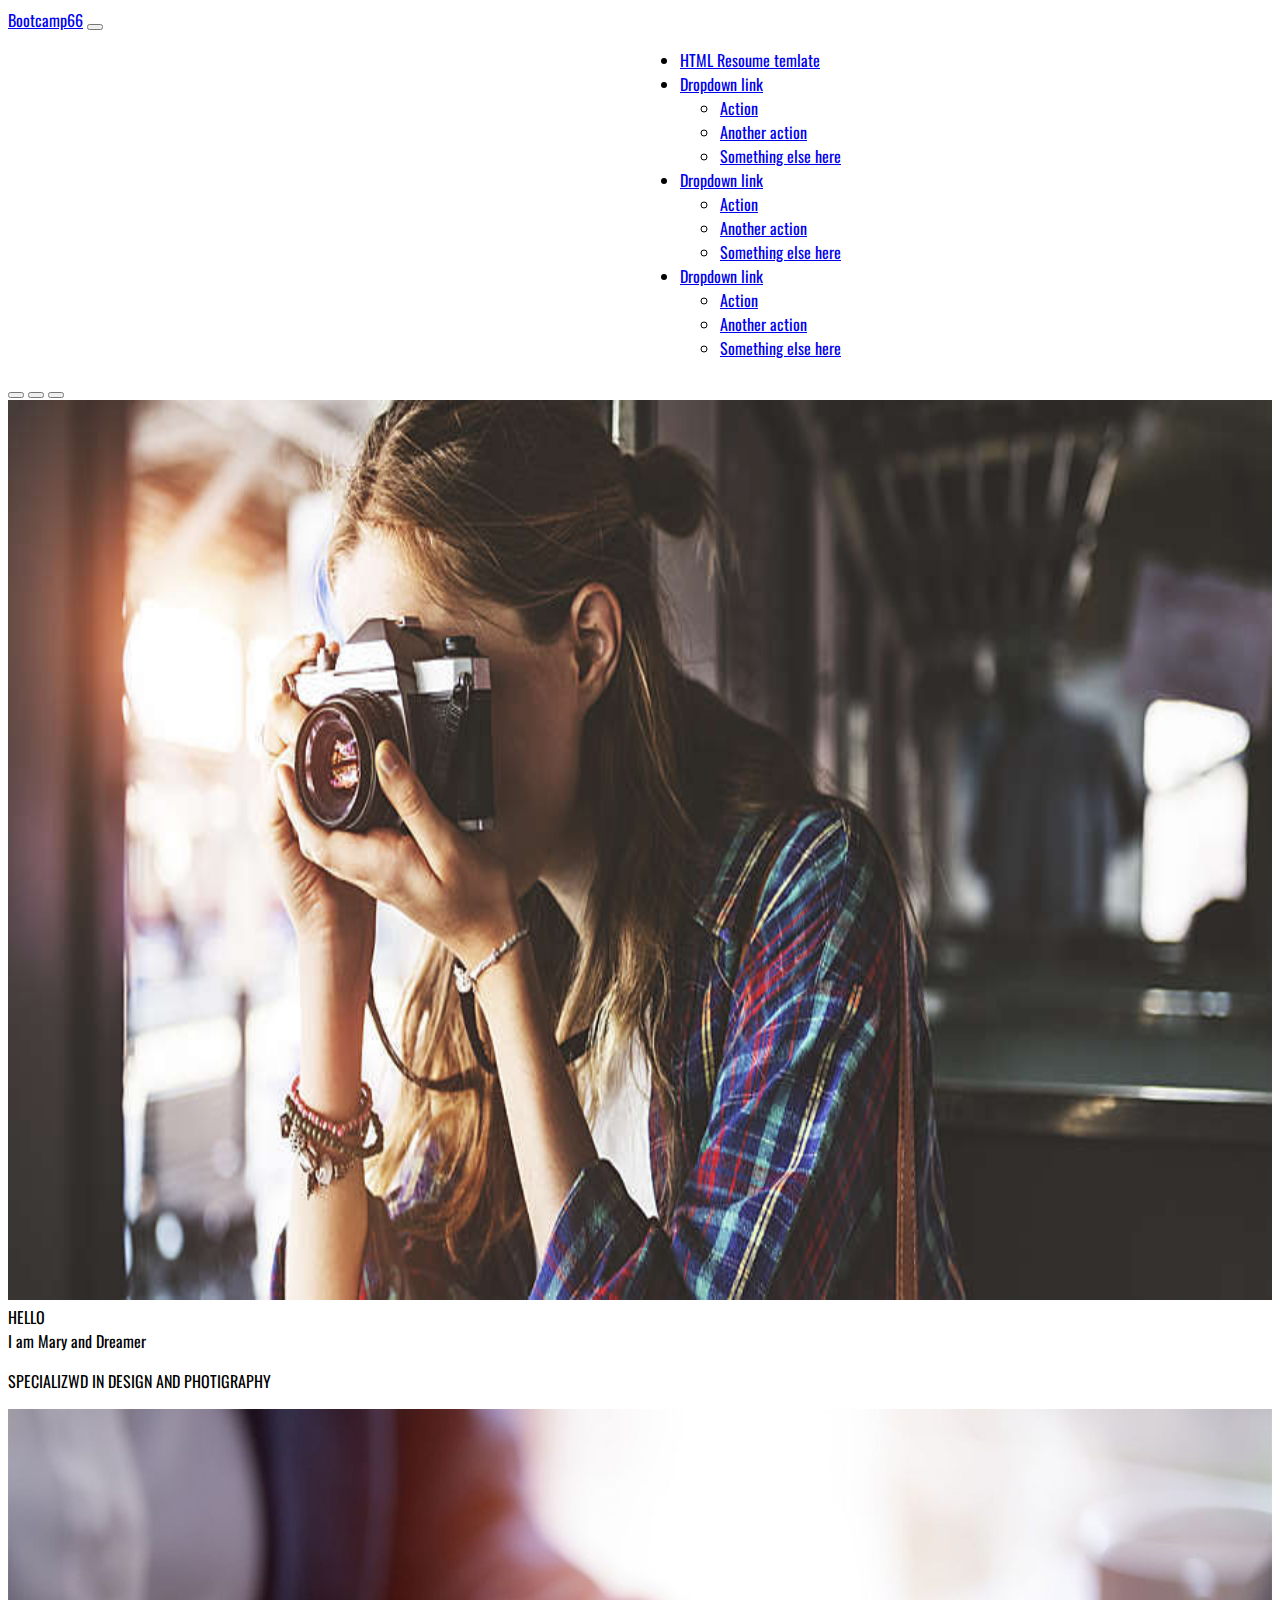
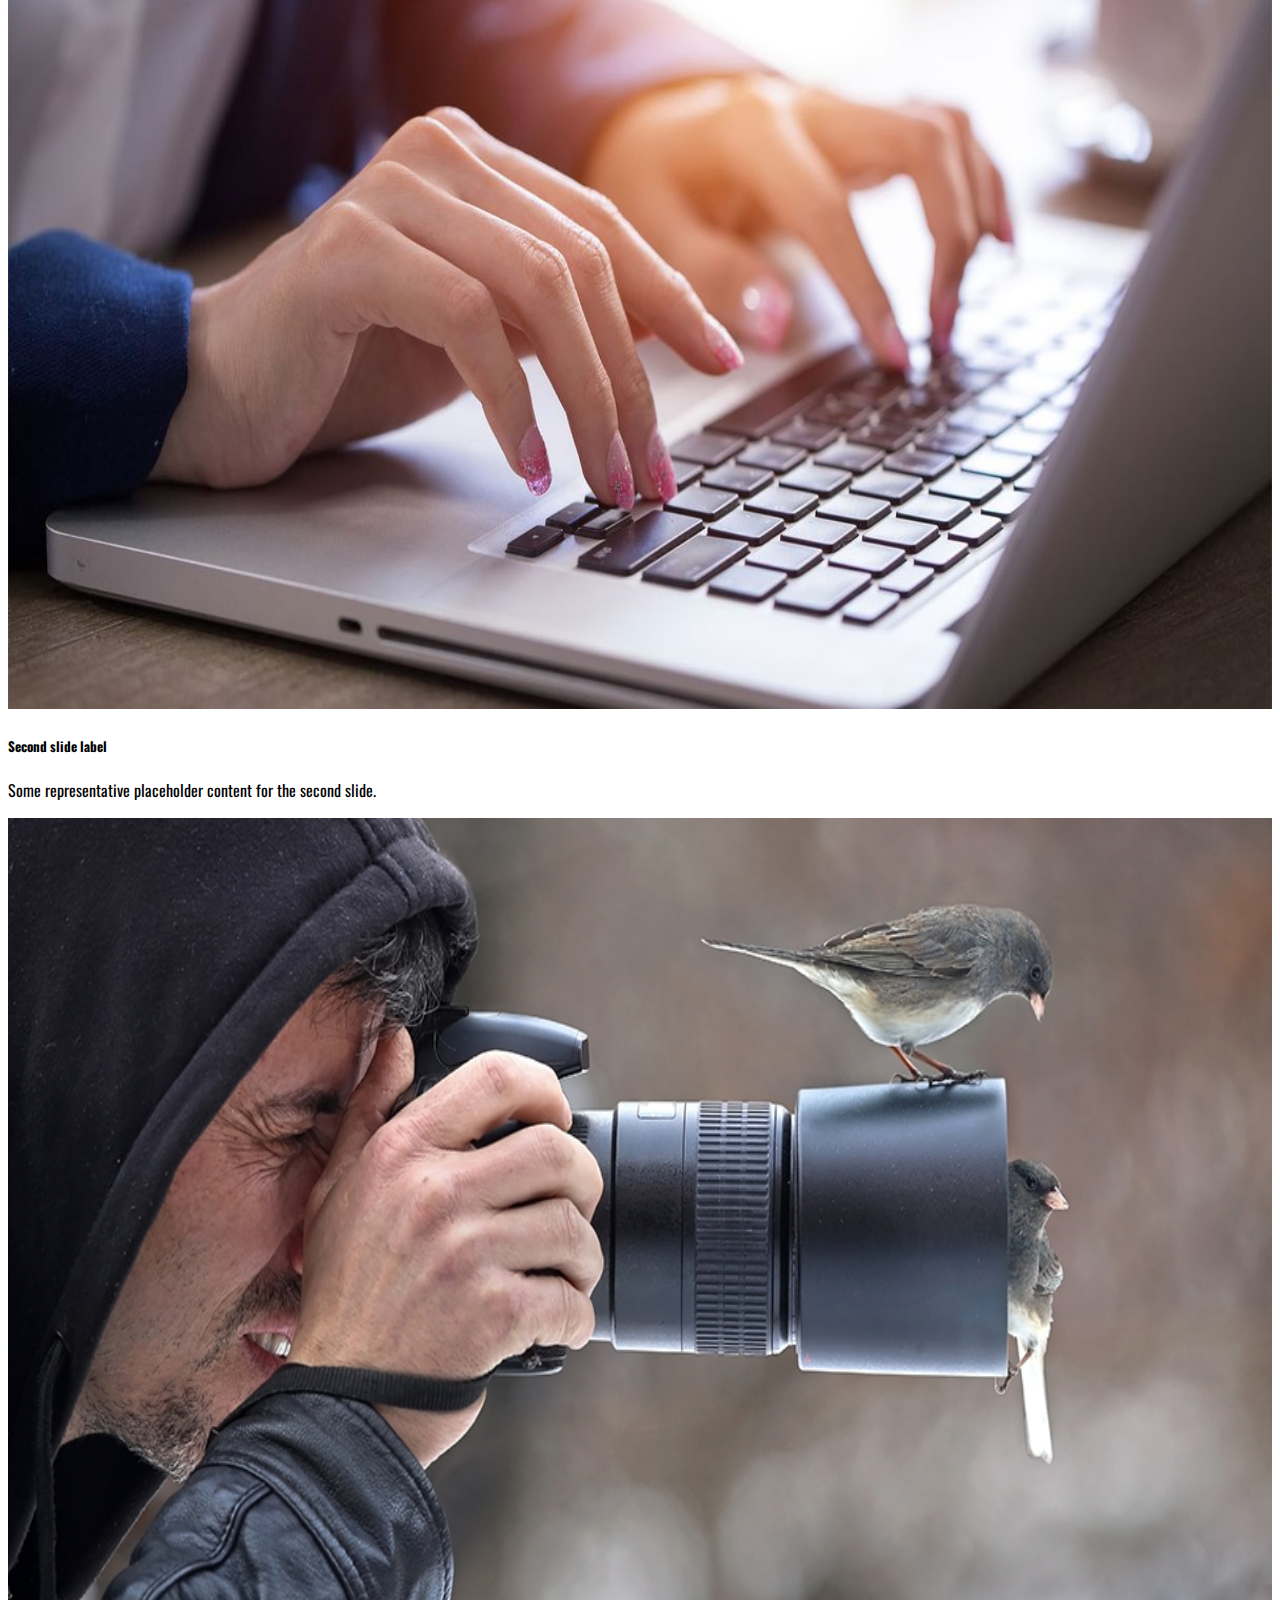
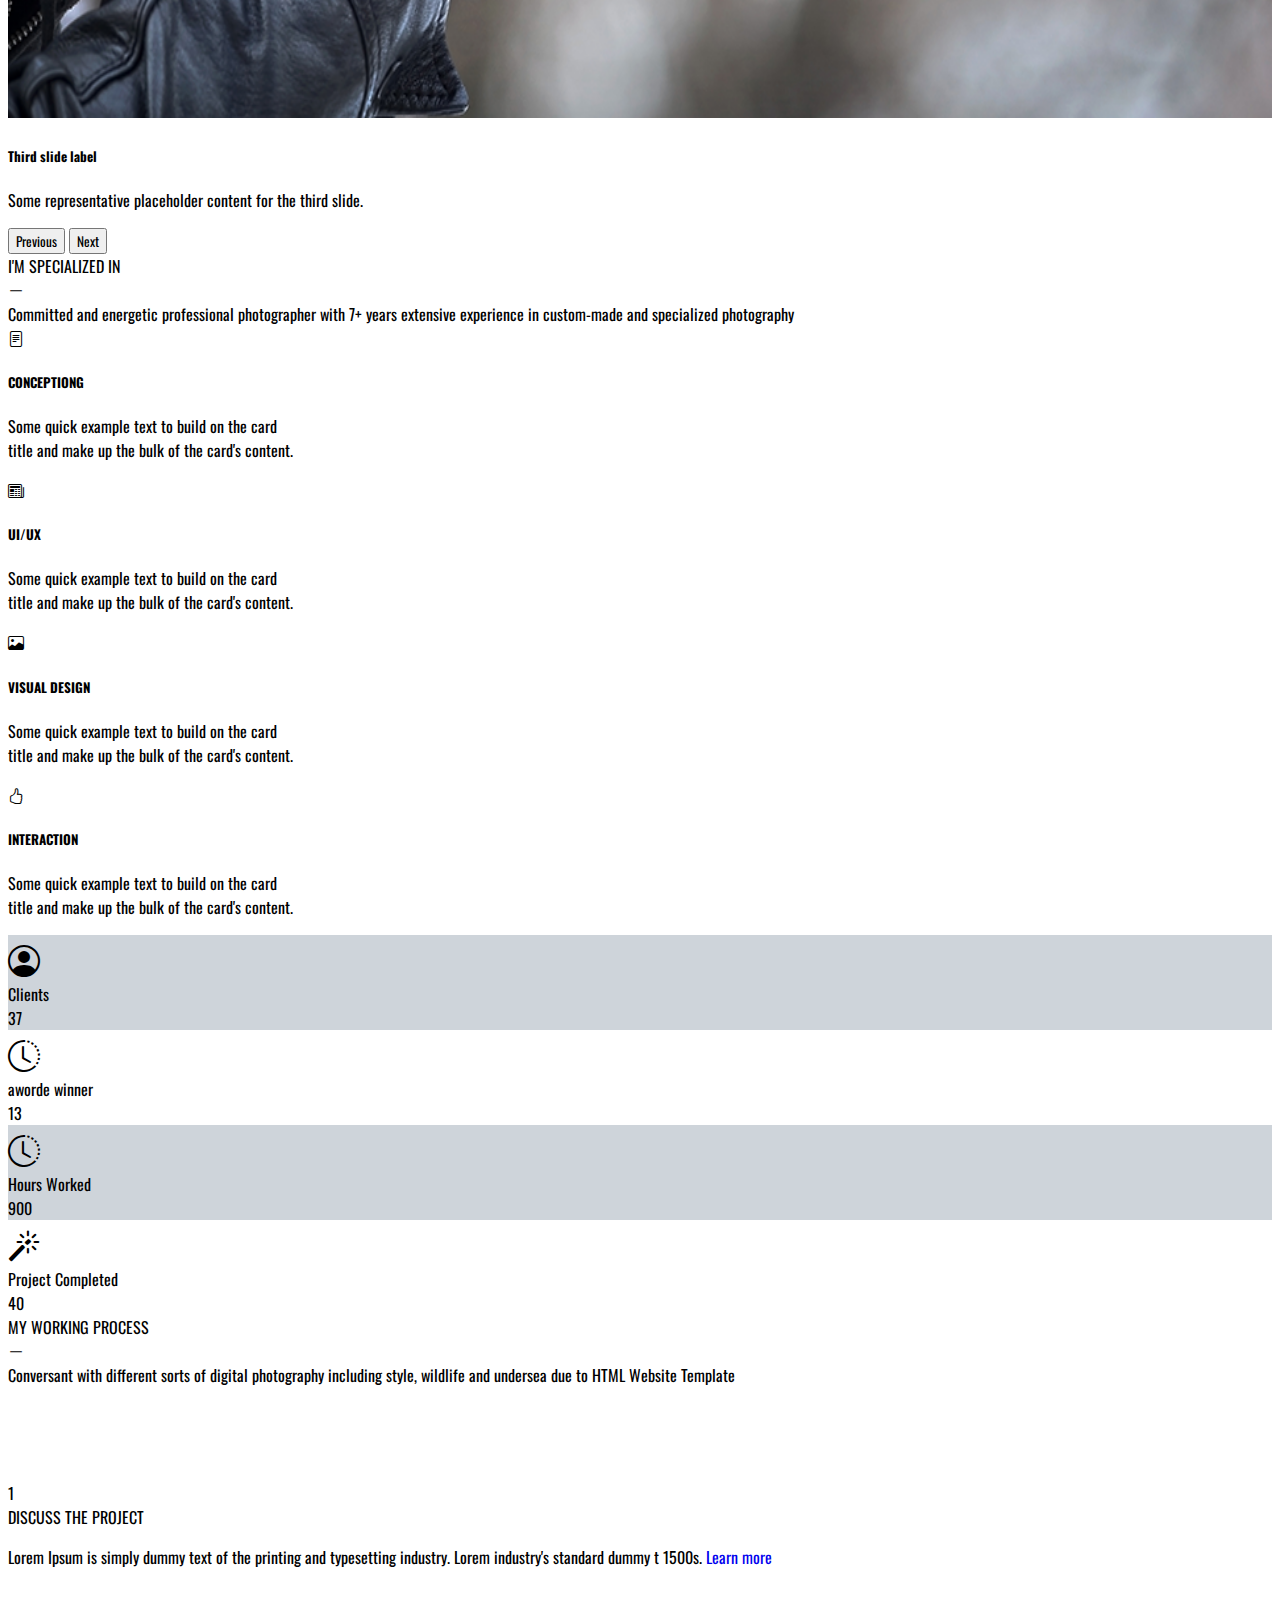
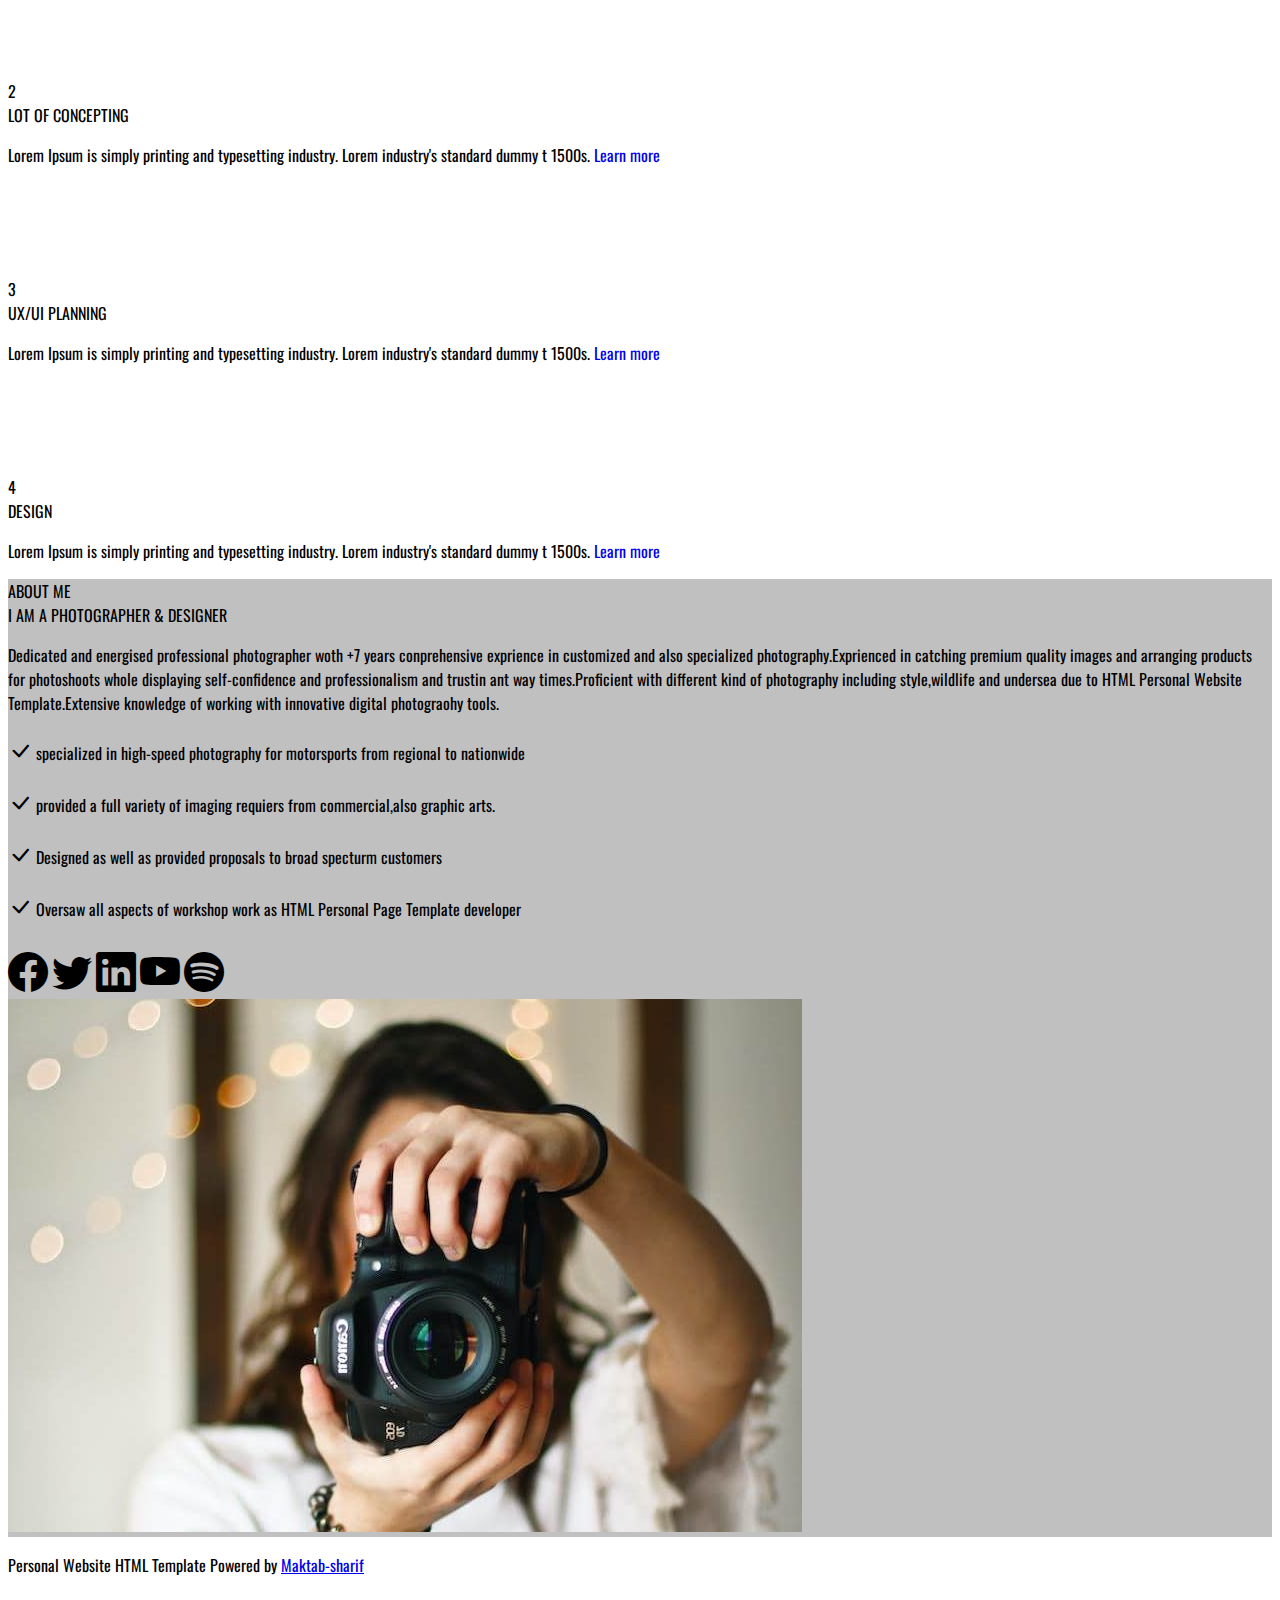
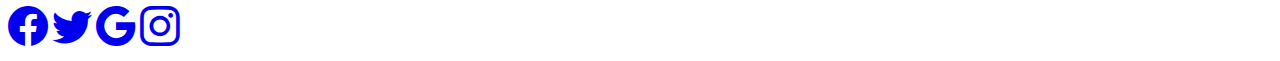
==== commit 447d0eb9: "channges" ====
--- a/Satenik_Shahi_Jani_hw9_maktab66/htmlCss/hw1_3/index.html
+++ b/Satenik_Shahi_Jani_hw9_maktab66/htmlCss/hw1_3/index.html
@@ -1,472 +1,513 @@
-<!DOCTYPE html>
-<html lang="en">
-  <head>
-    <meta charset="UTF-8" />
-    <meta http-equiv="X-UA-Compatible" content="IE=edge" />
-    <meta name="viewport" content="width=device-width, initial-scale=1.0" />
-    <title>Document</title>
-    <link rel="stylesheet" href="./assets/css/style.css" />
-    <link rel="preconnect" href="https://fonts.googleapis.com" />
-    <link rel="preconnect" href="https://fonts.gstatic.com" crossorigin />
-    <link
-      href="https://fonts.googleapis.com/css2?family=Open+Sans:ital,wght@0,300;0,400;0,500;0,600;1,300;1,400;1,600&family=Oswald:wght@200;300;400;500;600;700&family=Raleway:ital,wght@0,100;0,200;0,300;0,400;0,500;0,600;0,700;0,800;0,900;1,100;1,200;1,300;1,400;1,500;1,600;1,700;1,800;1,900&display=swap"
-      rel="stylesheet"
-    />
-    <link
-      href="https://cdn.jsdelivr.net/npm/bootstrap@5.1.3/dist/css/bootstrap.min.css"
-      rel="stylesheet"
-      integrity="sha384-1BmE4kWBq78iYhFldvKuhfTAU6auU8tT94WrHftjDbrCEXSU1oBoqyl2QvZ6jIW3"
-      crossorigin="anonymous"
-    />
-    <link
-      rel="stylesheet"
-      href="https://cdn.jsdelivr.net/npm/bootstrap-icons@1.7.2/font/bootstrap-icons.css"
-    />
-  </head>
-  <body>
-    <nav class="navbar navbar-expand-lg navbar-light bg-light">
-      <div class="container-fluid">
-        <a class="navbar-brand text-secondary fw-bolder h1" href="#"
-          >Bootcamp66</a
-        >
-        <button
-          class="navbar-toggler"
-          type="button"
-          data-bs-toggle="collapse"
-          data-bs-target="#navbarNavDropdown"
-          aria-controls="navbarNavDropdown"
-          aria-expanded="false"
-          aria-label="Toggle navigation"
-        >
-          <span class="navbar-toggler-icon"></span>
-        </button>
-        <div
-          class="collapse navbar-collapse mr-auto mt-2 mt-lg-0"
-          id="navbarNavDropdown"
-        >
-          <ul class="navbar-nav ml-auto">
-            <li class="nav-item">
-              <a class="nav-link" aria-current="page" href="#"
-                >HTML Resoume temlate</a
-              >
-            </li>
-            <li class="nav-item dropdown">
-              <a
-                class="nav-link dropdown-toggle"
-                href="#"
-                id="navbarDropdownMenuLink"
-                role="button"
-                data-bs-toggle="dropdown"
-                aria-expanded="false"
-              >
-                Dropdown link
-              </a>
-              <ul
-                class="dropdown-menu"
-                aria-labelledby="navbarDropdownMenuLink"
-              >
-                <li><a class="dropdown-item" href="#">Action</a></li>
-                <li><a class="dropdown-item" href="#">Another action</a></li>
-                <li>
-                  <a class="dropdown-item" href="#">Something else here</a>
-                </li>
-              </ul>
-            </li>
-            <li class="nav-item dropdown">
-              <a
-                class="nav-link dropdown-toggle"
-                href="#"
-                id="navbarDropdownMenuLink"
-                role="button"
-                data-bs-toggle="dropdown"
-                aria-expanded="false"
-              >
-                Dropdown link
-              </a>
-              <ul
-                class="dropdown-menu"
-                aria-labelledby="navbarDropdownMenuLink"
-              >
-                <li><a class="dropdown-item" href="#">Action</a></li>
-                <li><a class="dropdown-item" href="#">Another action</a></li>
-                <li>
-                  <a class="dropdown-item" href="#">Something else here</a>
-                </li>
-              </ul>
-            </li>
-            <li class="nav-item dropdown">
-              <a
-                class="nav-link dropdown-toggle"
-                href="#"
-                id="navbarDropdownMenuLink"
-                role="button"
-                data-bs-toggle="dropdown"
-                aria-expanded="false"
-              >
-                Dropdown link
-              </a>
-              <ul
-                class="dropdown-menu"
-                aria-labelledby="navbarDropdownMenuLink"
-              >
-                <li><a class="dropdown-item" href="#">Action</a></li>
-                <li><a class="dropdown-item" href="#">Another action</a></li>
-                <li>
-                  <a class="dropdown-item" href="#">Something else here</a>
-                </li>
-              </ul>
-            </li>
-          </ul>
-        </div>
-      </div>
-    </nav>
-    <div
-      id="carouselExampleCaptions"
-      class="carousel slide"
-      data-bs-ride="carousel"
-    >
-      <div class="carousel-indicators">
-        <button
-          type="button"
-          data-bs-target="#carouselExampleCaptions"
-          data-bs-slide-to="0"
-          class="active"
-          aria-current="true"
-          aria-label="Slide 1"
-        ></button>
-        <button
-          type="button"
-          data-bs-target="#carouselExampleCaptions"
-          data-bs-slide-to="1"
-          aria-label="Slide 2"
-        ></button>
-        <button
-          type="button"
-          data-bs-target="#carouselExampleCaptions"
-          data-bs-slide-to="2"
-          aria-label="Slide 3"
-        ></button>
-      </div>
-      <div class="carousel-inner">
-        <div class="carousel-item active">
-          <img src="./assets/img/900x450.jpg" class="d-block w-100" alt="..." />
-          <div class="carousel-caption text-start d-none d-md-block">
-            <div class="h1 fw-bolder">HELLO</div>
-            <div class="h3">
-              I am Mary and <span class="text-warning">Dreamer</span>
-            </div>
-            <p>SPECIALIZWD IN DESIGN AND PHOTIGRAPHY</p>
-          </div>
-        </div>
-        <div class="carousel-item">
-          <img
-            src="./assets/img/eyJidWNrZXQiOiJjb250ZW50Lmhzd3N0YXRpYy5jb20iLCJrZXkiOiJnaWZcL2NvbXB1dGVyLWtleWJvYXJkLTIuanBnIiwiZWRpdHMiOnsicmVzaXplIjp7IndpZHRoIjoiMTIwMCJ9fX0=.jpg"
-            class="d-block w-100"
-            alt="..."
-          />
-          <div class="carousel-caption text-start d-none d-md-block">
-            <h5>Second slide label</h5>
-            <p>Some representative placeholder content for the second slide.</p>
-          </div>
-        </div>
-        <div class="carousel-item">
-          <img
-            src="./assets/img/30716-ts.png"
-            class="d-block w-100"
-            alt="..."
-          />
-          <div class="carousel-caption text-left">
-            <h5>Third slide label</h5>
-            <p>Some representative placeholder content for the third slide.</p>
-          </div>
-        </div>
-      </div>
-      <button
-        class="carousel-control-prev"
-        type="button"
-        data-bs-target="#carouselExampleCaptions"
-        data-bs-slide="prev"
-      >
-        <span class="carousel-control-prev-icon" aria-hidden="true"></span>
-        <span class="visually-hidden">Previous</span>
-      </button>
-      <button
-        class="carousel-control-next"
-        type="button"
-        data-bs-target="#carouselExampleCaptions"
-        data-bs-slide="next"
-      >
-        <span class="carousel-control-next-icon" aria-hidden="true"></span>
-        <span class="visually-hidden">Next</span>
-      </button>
-    </div>
-
-    <div class="row container-fluid justify-content-center text-center mt-5">
-      <div class="h2 mb-1 position-relative text-secondary">
-        I'M SPECIALIZED IN
-      </div>
-      <i class="bi bi-dash-lg text-dark display-3 position-absolute"></i>
-      <div class="mt-3 text-secondary">
-        Committed and energetic professional photographer with 7+ years
-        extensive experience in custom-made and specialized photography
-      </div>
-    </div>
-
-    <div
-      class="d-flex flex-column flex-wrap justify-content-center flex-md-row align-items-center mt-5"
-    >
-      <div class="card border-0" style="width: 18rem">
-        <i class="px-3 bi bi-file-text display-6 text-secondary"></i>
-        <div class="card-body">
-          <h5 class="card-title">CONCEPTIONG</h5>
-          <p class="card-text text-secondary">
-            Some quick example text to build on the card title and make up the
-            bulk of the card's content.
-          </p>
-        </div>
-      </div>
-      <div class="card border-0" style="width: 18rem">
-        <i class="px-3 bi bi-newspaper display-6 text-secondary"></i>
-        <div class="card-body">
-          <h5 class="card-title">UI/UX</h5>
-          <p class="card-text text-secondary">
-            Some quick example text to build on the card title and make up the
-            bulk of the card's content.
-          </p>
-        </div>
-      </div>
-      <div class="card border-0" style="width: 18rem">
-        <i class="px-3 bi bi-image display-6 text-secondary"></i>
-        <div class="card-body">
-          <h5 class="card-title">VISUAL DESIGN</h5>
-          <p class="card-text text-secondary">
-            Some quick example text to build on the card title and make up the
-            bulk of the card's content.
-          </p>
-        </div>
-      </div>
-      <div class="card border-0" style="width: 18rem">
-        <i class="px-3 bi bi-hand-thumbs-up display-6 text-secondary"></i>
-        <div class="card-body">
-          <h5 class="card-title">INTERACTION</h5>
-          <p class="card-text text-secondary">
-            Some quick example text to build on the card title and make up the
-            bulk of the card's content.
-          </p>
-        </div>
-      </div>
-    </div>
-    <div class="container-fluid mt-5">
-      <div class="row justify-content-center text-center">
-        <div
-          class="col-lg-3 col-md-6 col-12 item-even"
-          style="background-color: #ced4da"
-        >
-          <i class="bi bi-person-circle" style="font-size: 2rem"></i>
-          <div class="h5 p-3">Clients</div>
-          <div class="h2 p-3">37</div>
-        </div>
-        <div class="col-lg-3 col-md-6 col-12 bg-light">
-          <i class="bi bi-clock-history" style="font-size: 2rem"></i>
-          <div class="h5 p-3">aworde winner</div>
-          <div class="h2 p-3">13</div>
-        </div>
-        <div
-          class="col-lg-3 col-md-6 col-12 item-even"
-          style="background-color: #ced4da"
-        >
-          <i class="bi bi-clock-history" style="font-size: 2rem"></i>
-          <div class="h5 p-3">Hours Worked</div>
-          <div class="h2 p-3">900</div>
-        </div>
-        <div class="col-lg-3 col-md-6 col-12 bg-light">
-          <i class="bi bi-magic" style="font-size: 2rem"></i>
-          <div class="h5 p-3">Project Completed</div>
-          <div class="h2 p-3">40</div>
-        </div>
-      </div>
-    </div>
-
-    <div class="row container-fluid justify-content-center text-center mt-5">
-      <div class="h2 mb-1 position-relative text-secondary">
-        MY WORKING PROCESS
-      </div>
-      <i class="bi bi-dash-lg text-dark display-3 position-absolute"></i>
-      <div class="mt-3 text-secondary">
-        Conversant with different sorts of digital photography including style,
-        wildlife and undersea due to HTML Website Template
-      </div>
-    </div>
-    <div class="container-fluid mt-5">
-      <div
-        class="d-flex flex-column flex-wrap justify-content-center flex-md-row align-items-center my-3"
-      >
-        <div class="w-25 p-3 col-lg-3 col-md-6 col-12">
-          <div class="position-relative">
-            <div
-              class="rounded-circle position-absolute top-0 end-0 bg-warning text-center p-2 px-3"
-            >
-              1
-            </div>
-          </div>
-          <h5>DISCUSS THE PROJECT</h5>
-          <p class="p-contentthree">
-            Lorem Ipsum is simply dummy text of the printing and typesetting
-            industry. Lorem industry's standard dummy t 1500s.
-            <span>Learn more</span>
-          </p>
-        </div>
-        <!-- <i class="bi bi-arrow-right"></i> -->
-        <div class="w-25 p-3 col-lg-3 col-md-6 col-12">
-          <div class="position-relative">
-            <div
-              class="rounded-circle position-absolute top-0 end-0 bg-warning text-center p-2 px-3"
-            >
-              2
-            </div>
-          </div>
-          <h5>LOT OF CONCEPTING</h5>
-          <p class="p-contentthree">
-            Lorem Ipsum is simply printing and typesetting industry. Lorem
-            industry's standard dummy t 1500s. <span>Learn more</span>
-          </p>
-        </div>
-        <!-- <i class="bi bi-arrow-right"></i> -->
-        <div class="w-25 p-3 col-lg-3 col-md-6 col-12">
-          <div class="rounded-circle bg-secondery position-relative">
-            <i
-              class="bi bi-lightbulb"
-              style="font-size: 2rem; color: white"
-            ></i>
-
-            <div
-              class="rounded-circle position-absolute top-0 end-0 bg-warning text-center p-2 px-3"
-            >
-              3
-            </div>
-          </div>
-          <h5>UX/UI PLANNING</h5>
-          <p class="p-contentthree">
-            Lorem Ipsum is simply printing and typesetting industry. Lorem
-            industry's standard dummy t 1500s. <span>Learn more</span>
-          </p>
-        </div>
-        <!-- <i class="bi bi-arrow-right"></i> -->
-        <div class="w-25 p-3 col-lg-3 col-md-6 col-12">
-          <div class="position-relative">
-            <div
-              class="rounded-circle position-absolute top-0 end-0 bg-warning text-center p-2 px-3"
-            >
-              4
-            </div>
-          </div>
-          <h5>DESIGN</h5>
-          <p class="p-contentthree">
-            Lorem Ipsum is simply printing and typesetting industry. Lorem
-            industry's standard dummy t 1500s. <span>Learn more</span>
-          </p>
-        </div>
-      </div>
-    </div>
-    <div
-      class="container-fluid d-flex flex-row mt-5"
-      style="background-color: silver"
-    >
-      <div class="d-flex flex-row">
-        <div class="col-lg-6 col-sm-12 order-sm-2 order-lg-1">
-          <div class="text mt-4">
-            <div class="h2">ABOUT ME</div>
-            <div class="h4">I AM A PHOTOGRAPHER & DESIGNER</div>
-            <p class="text-secondary">
-              Dedicated and energised professional photographer woth +7 years
-              conprehensive exprience in customized and also specialized
-              photography.Exprienced in catching premium quality images and
-              arranging products for photoshoots whole displaying
-              self-confidence and professionalism and trustin ant way
-              times.Proficient with different kind of photography including
-              style,wildlife and undersea due to HTML Personal Website
-              Template.Extensive knowledge of working with innovative digital
-              photograohy tools.
-            </p>
-            <p>
-              <i
-                class="bi bi-check-lg text-warning"
-                style="font-size: 1.5rem"
-              ></i>
-              specialized in high-speed photography for motorsports from
-              regional to nationwide
-            </p>
-            <p>
-              <i
-                class="bi bi-check-lg text-warning"
-                style="font-size: 1.5rem"
-              ></i>
-              provided a full variety of imaging requiers from commercial,also
-              graphic arts.
-            </p>
-            <p>
-              <i
-                class="bi bi-check-lg text-warning"
-                style="font-size: 1.5rem"
-              ></i>
-              Designed as well as provided proposals to broad specturm customers
-            </p>
-            <p>
-              <i
-                class="bi bi-check-lg text-warning"
-                style="font-size: 1.5rem"
-              ></i>
-              Oversaw all aspects of workshop work as HTML Personal Page
-              Template developer
-            </p>
-            <div class="icon">
-              <i class="bi bi-facebook text-dark" style="font-size: 2.5rem"></i>
-              <i class="bi bi-twitter text-dark" style="font-size: 2.5rem"></i>
-              <i class="bi bi-linkedin text-dark" style="font-size: 2.5rem"></i>
-              <i class="bi bi-youtube text-dark" style="font-size: 2.5rem"></i>
-              <i class="bi bi-spotify text-dark" style="font-size: 2.5rem"></i>
-            </div>
-          </div>
-        </div>
-        <div class="col-lg-6 col-sm-12 order-sm-1 order-lg-2">
-          <img
-            class="w-75"
-            src="./assets/img/noemi-macavei-katocz-zrk7WirlxgM-unsplash.jpg"
-            alt="img"
-          />
-        </div>
-      </div>
-    </div>
-
-    <footer class="container-fluid d-flex flex-row p-5 bg-dark">
-      <div class="col-lg-6 col-sm-12">
-        <p class="text-muted ml-3" >
-          Personal Website HTML Template Powered by
-          <a class="text-warning" href="https://maktabsharif.ir/" target="blank"
-            >Maktab-sharif</a
-          >
-        </p>
-      </div>
-      <div class="ml-auto">
-        <a href="#"
-          ><i class="bi bi-facebook text-light" style="font-size: 2.5rem"></i
-        ></a>
-        <a href="#"
-          ><i class="bi bi-twitter text-light" style="font-size: 2.5rem"></i
-        ></a>
-        <a href="#"
-          ><i class="bi bi-google text-light" style="font-size: 2.5rem"></i
-        ></a>
-        <a href="#"
-          ><i class="bi bi-instagram text-light" style="font-size: 2.5rem"></i
-        ></a>
-      </div>
-    </footer>
-
-    <script
-      src="https://cdn.jsdelivr.net/npm/bootstrap@5.1.3/dist/js/bootstrap.bundle.min.js"
-      integrity="sha384-ka7Sk0Gln4gmtz2MlQnikT1wXgYsOg+OMhuP+IlRH9sENBO0LRn5q+8nbTov4+1p"
-      crossorigin="anonymous"
-    ></script>
-  </body>
-</html>
+<!DOCTYPE html>
+<html lang="en">
+  <head>
+    <meta charset="UTF-8" />
+    <meta http-equiv="X-UA-Compatible" content="IE=edge" />
+    <meta name="viewport" content="width=device-width, initial-scale=1.0" />
+    <title>Document</title>
+    <link rel="stylesheet" href="./assets/css/style.css" />
+    <link rel="preconnect" href="https://fonts.googleapis.com" />
+    <link rel="preconnect" href="https://fonts.gstatic.com" crossorigin />
+    <link
+      href="https://fonts.googleapis.com/css2?family=Open+Sans:ital,wght@0,300;0,400;0,500;0,600;1,300;1,400;1,600&family=Oswald:wght@200;300;400;500;600;700&family=Raleway:ital,wght@0,100;0,200;0,300;0,400;0,500;0,600;0,700;0,800;0,900;1,100;1,200;1,300;1,400;1,500;1,600;1,700;1,800;1,900&display=swap"
+      rel="stylesheet"
+    />
+    <link
+      href="https://cdn.jsdelivr.net/npm/bootstrap@5.1.3/dist/css/bootstrap.min.css"
+      rel="stylesheet"
+      integrity="sha384-1BmE4kWBq78iYhFldvKuhfTAU6auU8tT94WrHftjDbrCEXSU1oBoqyl2QvZ6jIW3"
+      crossorigin="anonymous"
+    />
+    <link
+      rel="stylesheet"
+      href="https://cdn.jsdelivr.net/npm/bootstrap-icons@1.7.2/font/bootstrap-icons.css"
+    />
+  </head>
+  <body>
+    <nav class="navbar navbar-expand-lg navbar-light bg-light">
+      <div class="container-fluid">
+        <a class="navbar-brand text-secondary fw-bolder h1" href="#"
+          >Bootcamp66</a
+        >
+        <button
+          class="navbar-toggler"
+          type="button"
+          data-bs-toggle="collapse"
+          data-bs-target="#navbarNavDropdown"
+          aria-controls="navbarNavDropdown"
+          aria-expanded="false"
+          aria-label="Toggle navigation"
+        >
+          <span class="navbar-toggler-icon"></span>
+        </button>
+        <div
+          class="collapse navbar-collapse mr-auto mt-2 mt-lg-0"
+          id="navbarNavDropdown"
+        >
+          <ul class="navbar-nav ml-auto">
+            <li class="nav-item">
+              <a class="nav-link" aria-current="page" href="#"
+                >HTML Resoume temlate</a
+              >
+            </li>
+            <li class="nav-item dropdown">
+              <a
+                class="nav-link dropdown-toggle"
+                href="#"
+                id="navbarDropdownMenuLink"
+                role="button"
+                data-bs-toggle="dropdown"
+                aria-expanded="false"
+              >
+                Dropdown link
+              </a>
+              <ul
+                class="dropdown-menu"
+                aria-labelledby="navbarDropdownMenuLink"
+              >
+                <li><a class="dropdown-item" href="#">Action</a></li>
+                <li><a class="dropdown-item" href="#">Another action</a></li>
+                <li>
+                  <a class="dropdown-item" href="#">Something else here</a>
+                </li>
+              </ul>
+            </li>
+            <li class="nav-item dropdown">
+              <a
+                class="nav-link dropdown-toggle"
+                href="#"
+                id="navbarDropdownMenuLink"
+                role="button"
+                data-bs-toggle="dropdown"
+                aria-expanded="false"
+              >
+                Dropdown link
+              </a>
+              <ul
+                class="dropdown-menu"
+                aria-labelledby="navbarDropdownMenuLink"
+              >
+                <li><a class="dropdown-item" href="#">Action</a></li>
+                <li><a class="dropdown-item" href="#">Another action</a></li>
+                <li>
+                  <a class="dropdown-item" href="#">Something else here</a>
+                </li>
+              </ul>
+            </li>
+            <li class="nav-item dropdown">
+              <a
+                class="nav-link dropdown-toggle"
+                href="#"
+                id="navbarDropdownMenuLink"
+                role="button"
+                data-bs-toggle="dropdown"
+                aria-expanded="false"
+              >
+                Dropdown link
+              </a>
+              <ul
+                class="dropdown-menu"
+                aria-labelledby="navbarDropdownMenuLink"
+              >
+                <li><a class="dropdown-item" href="#">Action</a></li>
+                <li><a class="dropdown-item" href="#">Another action</a></li>
+                <li>
+                  <a class="dropdown-item" href="#">Something else here</a>
+                </li>
+              </ul>
+            </li>
+          </ul>
+        </div>
+      </div>
+    </nav>
+    <div
+      id="carouselExampleCaptions"
+      class="carousel slide"
+      data-bs-ride="carousel"
+    >
+      <div class="carousel-indicators">
+        <button
+          type="button"
+          data-bs-target="#carouselExampleCaptions"
+          data-bs-slide-to="0"
+          class="active"
+          aria-current="true"
+          aria-label="Slide 1"
+        ></button>
+        <button
+          type="button"
+          data-bs-target="#carouselExampleCaptions"
+          data-bs-slide-to="1"
+          aria-label="Slide 2"
+        ></button>
+        <button
+          type="button"
+          data-bs-target="#carouselExampleCaptions"
+          data-bs-slide-to="2"
+          aria-label="Slide 3"
+        ></button>
+      </div>
+      <div class="carousel-inner">
+        <div class="carousel-item active">
+          <img src="./assets/img/900x450.jpg" class="d-block w-100" alt="..." />
+          <div class="carousel-caption text-start d-none d-md-block">
+            <div class="h1 fw-bolder">HELLO</div>
+            <div class="h3">
+              I am Mary and <span class="text-warning">Dreamer</span>
+            </div>
+            <p>SPECIALIZWD IN DESIGN AND PHOTIGRAPHY</p>
+          </div>
+        </div>
+        <div class="carousel-item">
+          <img
+            src="./assets/img/eyJidWNrZXQiOiJjb250ZW50Lmhzd3N0YXRpYy5jb20iLCJrZXkiOiJnaWZcL2NvbXB1dGVyLWtleWJvYXJkLTIuanBnIiwiZWRpdHMiOnsicmVzaXplIjp7IndpZHRoIjoiMTIwMCJ9fX0=.jpg"
+            class="d-block w-100"
+            alt="..."
+          />
+          <div class="carousel-caption text-start d-none d-md-block">
+            <h5>Second slide label</h5>
+            <p>Some representative placeholder content for the second slide.</p>
+          </div>
+        </div>
+        <div class="carousel-item">
+          <img
+            src="./assets/img/30716-ts.png"
+            class="d-block w-100"
+            alt="..."
+          />
+          <div class="carousel-caption text-left">
+            <h5>Third slide label</h5>
+            <p>Some representative placeholder content for the third slide.</p>
+          </div>
+        </div>
+      </div>
+      <button
+        class="carousel-control-prev"
+        type="button"
+        data-bs-target="#carouselExampleCaptions"
+        data-bs-slide="prev"
+      >
+        <span class="carousel-control-prev-icon" aria-hidden="true"></span>
+        <span class="visually-hidden">Previous</span>
+      </button>
+      <button
+        class="carousel-control-next"
+        type="button"
+        data-bs-target="#carouselExampleCaptions"
+        data-bs-slide="next"
+      >
+        <span class="carousel-control-next-icon" aria-hidden="true"></span>
+        <span class="visually-hidden">Next</span>
+      </button>
+    </div>
+
+    <div class="row container-fluid justify-content-center text-center mt-5">
+      <div class="h2 mb-1 position-relative text-secondary">
+        I'M SPECIALIZED IN
+      </div>
+      <i class="bi bi-dash-lg text-dark display-3 position-absolute"></i>
+      <div class="mt-3 text-secondary">
+        Committed and energetic professional photographer with 7+ years
+        extensive experience in custom-made and specialized photography
+      </div>
+    </div>
+
+    <div
+      class="d-flex flex-column flex-wrap justify-content-center flex-md-row align-items-center mt-5"
+    >
+      <div class="card border-0" style="width: 18rem">
+        <i class="px-3 bi bi-file-text display-6 text-secondary"></i>
+        <div class="card-body">
+          <h5 class="card-title">CONCEPTIONG</h5>
+          <p class="card-text text-secondary">
+            Some quick example text to build on the card title and make up the
+            bulk of the card's content.
+          </p>
+        </div>
+      </div>
+      <div class="card border-0" style="width: 18rem">
+        <i class="px-3 bi bi-newspaper display-6 text-secondary"></i>
+        <div class="card-body">
+          <h5 class="card-title">UI/UX</h5>
+          <p class="card-text text-secondary">
+            Some quick example text to build on the card title and make up the
+            bulk of the card's content.
+          </p>
+        </div>
+      </div>
+      <div class="card border-0" style="width: 18rem">
+        <i class="px-3 bi bi-image display-6 text-secondary"></i>
+        <div class="card-body">
+          <h5 class="card-title">VISUAL DESIGN</h5>
+          <p class="card-text text-secondary">
+            Some quick example text to build on the card title and make up the
+            bulk of the card's content.
+          </p>
+        </div>
+      </div>
+      <div class="card border-0" style="width: 18rem">
+        <i class="px-3 bi bi-hand-thumbs-up display-6 text-secondary"></i>
+        <div class="card-body">
+          <h5 class="card-title">INTERACTION</h5>
+          <p class="card-text text-secondary">
+            Some quick example text to build on the card title and make up the
+            bulk of the card's content.
+          </p>
+        </div>
+      </div>
+    </div>
+    <div class="container-fluid mt-5">
+      <div class="row justify-content-center text-center">
+        <div
+          class="col-lg-3 col-md-6 col-12 item-even"
+          style="background-color: #ced4da"
+        >
+          <i class="bi bi-person-circle" style="font-size: 2rem"></i>
+          <div class="h5 p-3">Clients</div>
+          <div class="h2 p-3">37</div>
+        </div>
+        <div class="col-lg-3 col-md-6 col-12 bg-light">
+          <i class="bi bi-clock-history" style="font-size: 2rem"></i>
+          <div class="h5 p-3">aworde winner</div>
+          <div class="h2 p-3">13</div>
+        </div>
+        <div
+          class="col-lg-3 col-md-6 col-12 item-even"
+          style="background-color: #ced4da"
+        >
+          <i class="bi bi-clock-history" style="font-size: 2rem"></i>
+          <div class="h5 p-3">Hours Worked</div>
+          <div class="h2 p-3">900</div>
+        </div>
+        <div class="col-lg-3 col-md-6 col-12 bg-light">
+          <i class="bi bi-magic" style="font-size: 2rem"></i>
+          <div class="h5 p-3">Project Completed</div>
+          <div class="h2 p-3">40</div>
+        </div>
+      </div>
+    </div>
+
+    <div
+      class="row container-fluid text-center justify-content-center text-centcenter d-flex flex-column flex-wrap justify-content-center flex-md-row align-items-center mt-5"
+    >
+      <div
+        class="h2 mb-1 position-relative justify-content-center text-secondary"
+      >
+        MY WORKING PROCESS
+      </div>
+      <i class="bi bi-dash-lg text-dark display-3 position-absolute"></i>
+      <div class="mt-3 text-secondary">
+        Conversant with different sorts of digital photography including style,
+        wildlife and undersea due to HTML Website Template
+      </div>
+    </div>
+    <div class="container-fluid mt-5">
+      <div
+        class="d-flex flex-column flex-wrap justify-content-center w-75 flex-md-row align-items-center my-3"
+      >
+        <div
+          class="w-25 p-3 col-lg-3 col-md-6 col-12 justify-content-center text-center"
+        >
+          <div
+            class="rounded-circle ml-5 position-relative justify-content-center d-flex justify-content-center grayround align-items-center"
+          >
+            <i
+              class="bi bi-chat-left-dots"
+              style="font-size: 4rem; color: white"
+            ></i>
+            <div
+              class="rounded-circle position-absolute top-0 end-0 bg-warning text-center p-2 px-3"
+            >
+              1
+            </div>
+          </div>
+          <div class="text-center h5">DISCUSS THE PROJECT</div>
+          <p class="justify-content-center text-center">
+            Lorem Ipsum is simply dummy text of the printing and typesetting
+            industry. Lorem industry's standard dummy t 1500s.
+            <a style="text-decoration: none" href="#" class="text-warning"
+              >Learn more</a
+            >
+          </p>
+        </div>
+        <!-- <i class="bi bi-arrow-right position-absolute top-50 end-50 "></i> -->
+        <div
+          class="w-25 p-3 col-lg-3 col-md-6 col-12 justify-content-center text-center"
+        >
+          <div
+            class="rounded-circle position-relative ml-5 justify-content-center d-flex justify-content-center grayround align-items-center"
+          >
+            <i
+              class="bi bi-lightbulb"
+              style="font-size: 4rem; color: white"
+            ></i>
+            <div
+              class="rounded-circle position-absolute top-0 end-0 bg-warning text-center p-2 px-3"
+            >
+              2
+            </div>
+          </div>
+          <div class="text-center h5">LOT OF CONCEPTING</div>
+          <p class="justify-content-center text-center">
+            Lorem Ipsum is simply printing and typesetting industry. Lorem
+            industry's standard dummy t 1500s.
+            <a style="text-decoration: none" href="#" class="text-warning"
+              >Learn more</a
+            >
+          </p>
+        </div>
+        <!-- <i class="bi bi-arrow-right"></i> -->
+        <div
+          class="w-25 p-3 col-lg-3 col-md-6 col-12 justify-content-center text-center"
+        >
+          <div
+            class="rounded-circle position-relative justify-content-center d-flex justify-content-center grayround align-items-center"
+          >
+            <i
+              class="bi bi-card-list"
+              style="font-size: 4rem; color: white"
+            ></i>
+
+            <div
+              class="rounded-circle position-absolute top-0 end-0 bg-warning text-center p-2 px-3"
+            >
+              3
+            </div>
+          </div>
+          <div class="text-center h5">UX/UI PLANNING</div>
+          <p class="justify-content-center text-center">
+            Lorem Ipsum is simply printing and typesetting industry. Lorem
+            industry's standard dummy t 1500s.
+            <a style="text-decoration: none" href="#" class="text-warning"
+              >Learn more</a
+            >
+          </p>
+        </div>
+        <!-- <i class="bi bi-arrow-right"></i> -->
+        <div class="w-25 p-3 col-lg-3 col-md-6 col-12">
+          <div
+            class="rounded-circle position-relative ml-5 d-flex justify-content-center grayround align-items-center"
+          >
+            <i
+              class="bi bi-brightness-high"
+              style="font-size: 4rem; color: white"
+            ></i>
+            <div
+              class="rounded-circle position-absolute top-0 end-0 bg-warning text-center p-2 px-3"
+            >
+              4
+            </div>
+          </div>
+          <div class="text-center h5">DESIGN</div>
+          <p class="justify-content-center text-center">
+            Lorem Ipsum is simply printing and typesetting industry. Lorem
+            industry's standard dummy t 1500s.
+            <a style="text-decoration: none" href="#" class="text-warning"
+              >Learn more</a
+            >
+          </p>
+        </div>
+      </div>
+    </div>
+    <div
+      class="container-fluid d-flex flex-row mt-5"
+      style="background-color: silver"
+    >
+      <div class="d-flex flex-row">
+        <div class="col-lg-6 col-sm-12 order-sm-2 order-lg-1">
+          <div class="text mt-4">
+            <div class="h2">ABOUT ME</div>
+            <div class="h4">I AM A PHOTOGRAPHER & DESIGNER</div>
+            <p class="text-secondary">
+              Dedicated and energised professional photographer woth +7 years
+              conprehensive exprience in customized and also specialized
+              photography.Exprienced in catching premium quality images and
+              arranging products for photoshoots whole displaying
+              self-confidence and professionalism and trustin ant way
+              times.Proficient with different kind of photography including
+              style,wildlife and undersea due to HTML Personal Website
+              Template.Extensive knowledge of working with innovative digital
+              photograohy tools.
+            </p>
+            <p>
+              <i
+                class="bi bi-check-lg text-warning"
+                style="font-size: 1.5rem"
+              ></i>
+              specialized in high-speed photography for motorsports from
+              regional to nationwide
+            </p>
+            <p>
+              <i
+                class="bi bi-check-lg text-warning"
+                style="font-size: 1.5rem"
+              ></i>
+              provided a full variety of imaging requiers from commercial,also
+              graphic arts.
+            </p>
+            <p>
+              <i
+                class="bi bi-check-lg text-warning"
+                style="font-size: 1.5rem"
+              ></i>
+              Designed as well as provided proposals to broad specturm customers
+            </p>
+            <p>
+              <i
+                class="bi bi-check-lg text-warning"
+                style="font-size: 1.5rem"
+              ></i>
+              Oversaw all aspects of workshop work as HTML Personal Page
+              Template developer
+            </p>
+            <div class="icon">
+              <i class="bi bi-facebook text-dark" style="font-size: 2.5rem"></i>
+              <i class="bi bi-twitter text-dark" style="font-size: 2.5rem"></i>
+              <i class="bi bi-linkedin text-dark" style="font-size: 2.5rem"></i>
+              <i class="bi bi-youtube text-dark" style="font-size: 2.5rem"></i>
+              <i class="bi bi-spotify text-dark" style="font-size: 2.5rem"></i>
+            </div>
+          </div>
+        </div>
+        <div class="col-lg-6 col-sm-12 order-sm-1 order-lg-2 mt-5 pl-5">
+          <img
+            class="w-75"
+            src="./assets/img/noemi-macavei-katocz-zrk7WirlxgM-unsplash.jpg"
+            alt="img"
+          />
+        </div>
+      </div>
+    </div>
+
+    <footer class="container-fluid d-flex flex-row p-5 bg-dark">
+      <div class="col-lg-6 col-sm-12 my-3">
+        <p class="text-muted ml-3">
+          Personal Website HTML Template Powered by
+          <a class="text-warning" href="https://maktabsharif.ir/" target="blank"
+            >Maktab-sharif</a
+          >
+        </p>
+      </div>
+      <div class="ml-auto col-lg-6 col-sm-12 text-end">
+        <a href="#"
+          ><i class="bi bi-facebook text-light" style="font-size: 2.5rem"></i
+        ></a>
+        <a href="#"
+          ><i class="bi bi-twitter text-light" style="font-size: 2.5rem"></i
+        ></a>
+        <a href="#"
+          ><i class="bi bi-google text-light" style="font-size: 2.5rem"></i
+        ></a>
+        <a href="#"
+          ><i class="bi bi-instagram text-light" style="font-size: 2.5rem"></i
+        ></a>
+      </div>
+    </footer>
+
+    <script
+      src="https://cdn.jsdelivr.net/npm/bootstrap@5.1.3/dist/js/bootstrap.bundle.min.js"
+      integrity="sha384-ka7Sk0Gln4gmtz2MlQnikT1wXgYsOg+OMhuP+IlRH9sENBO0LRn5q+8nbTov4+1p"
+      crossorigin="anonymous"
+    ></script>
+  </body>
+</html>
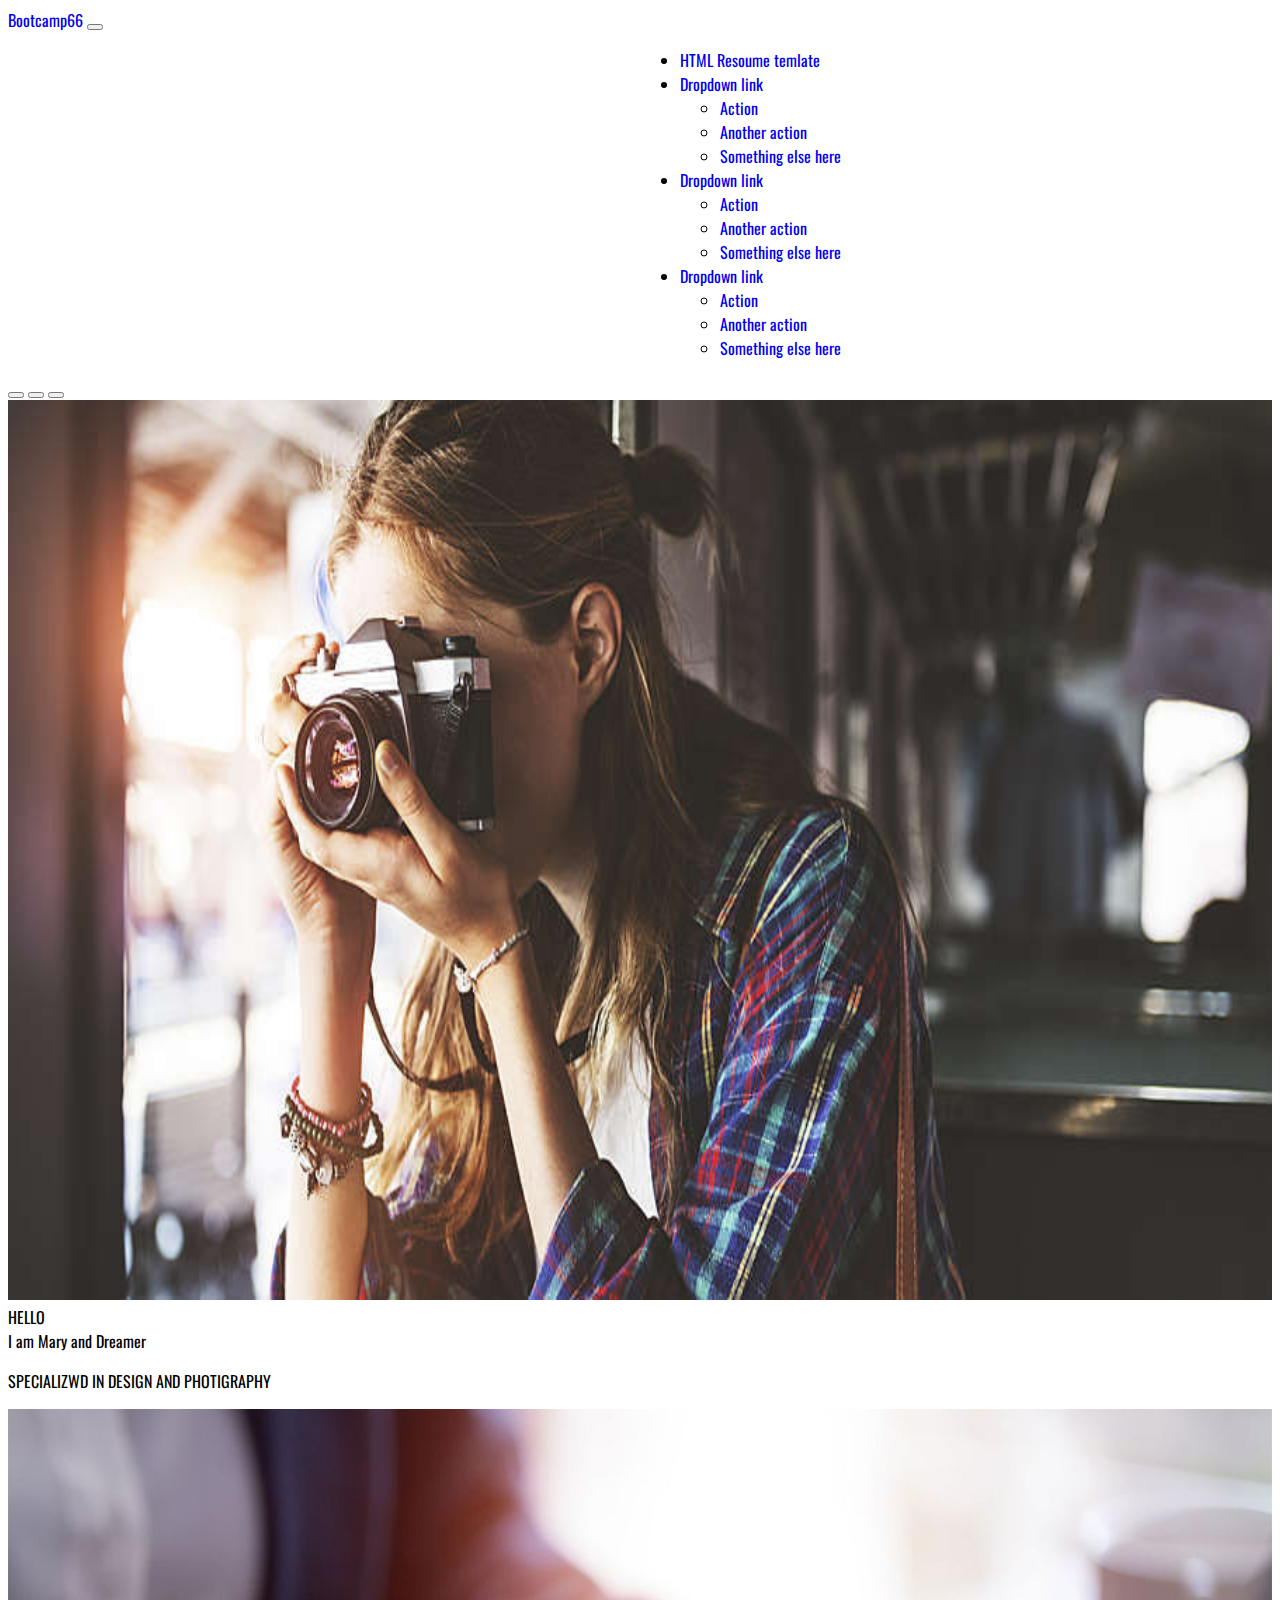
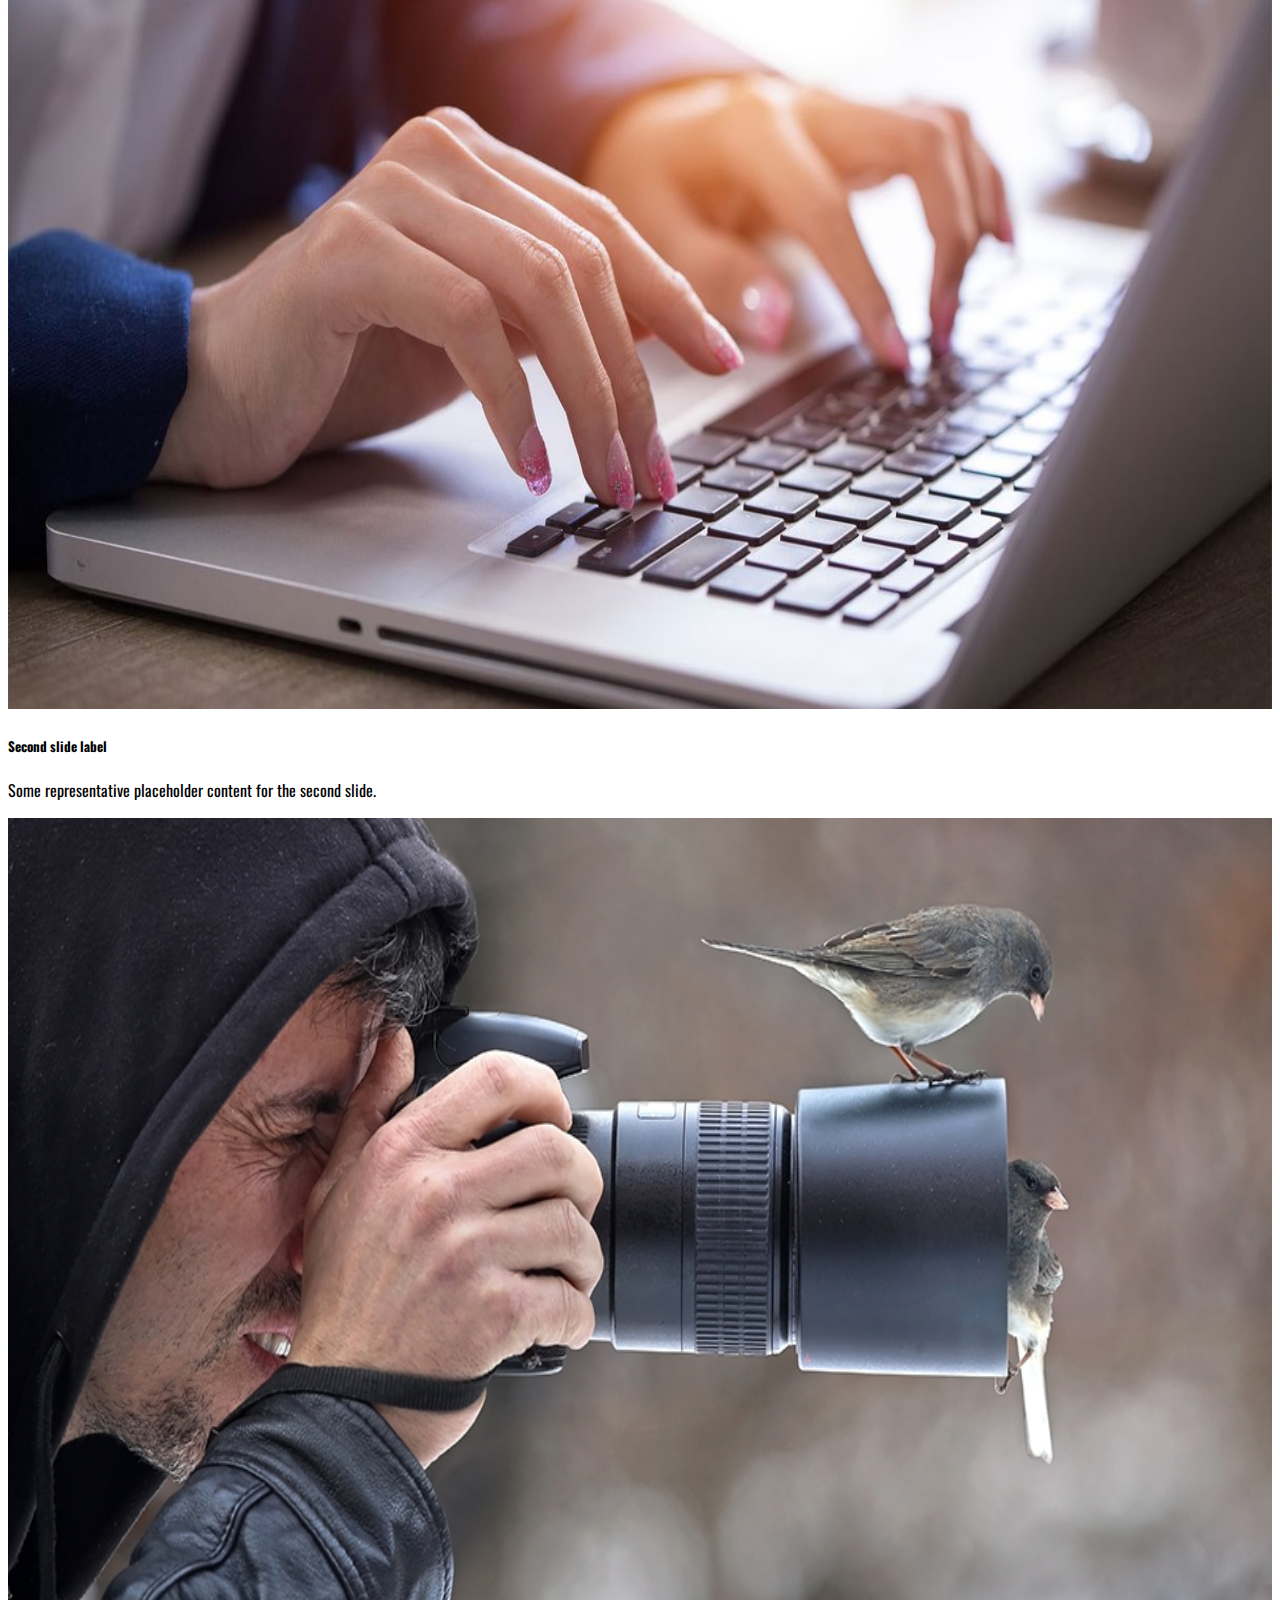
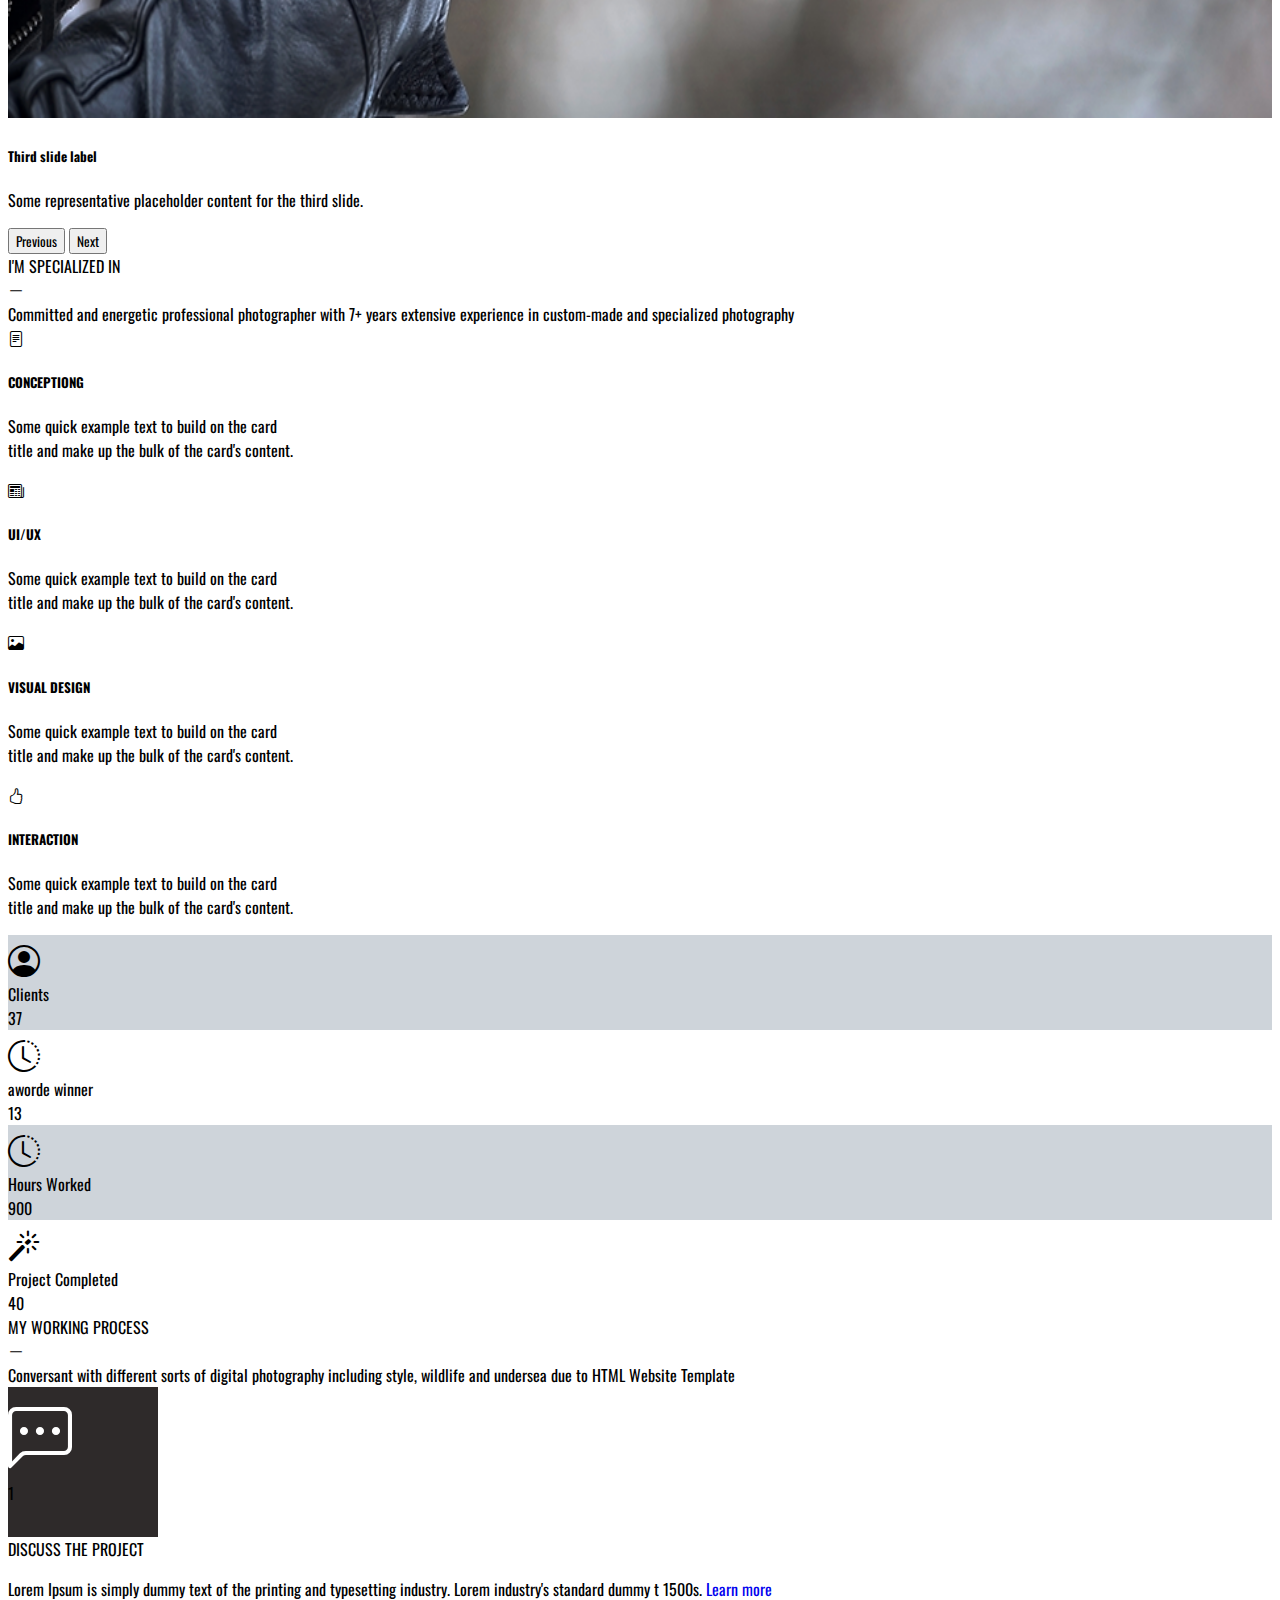
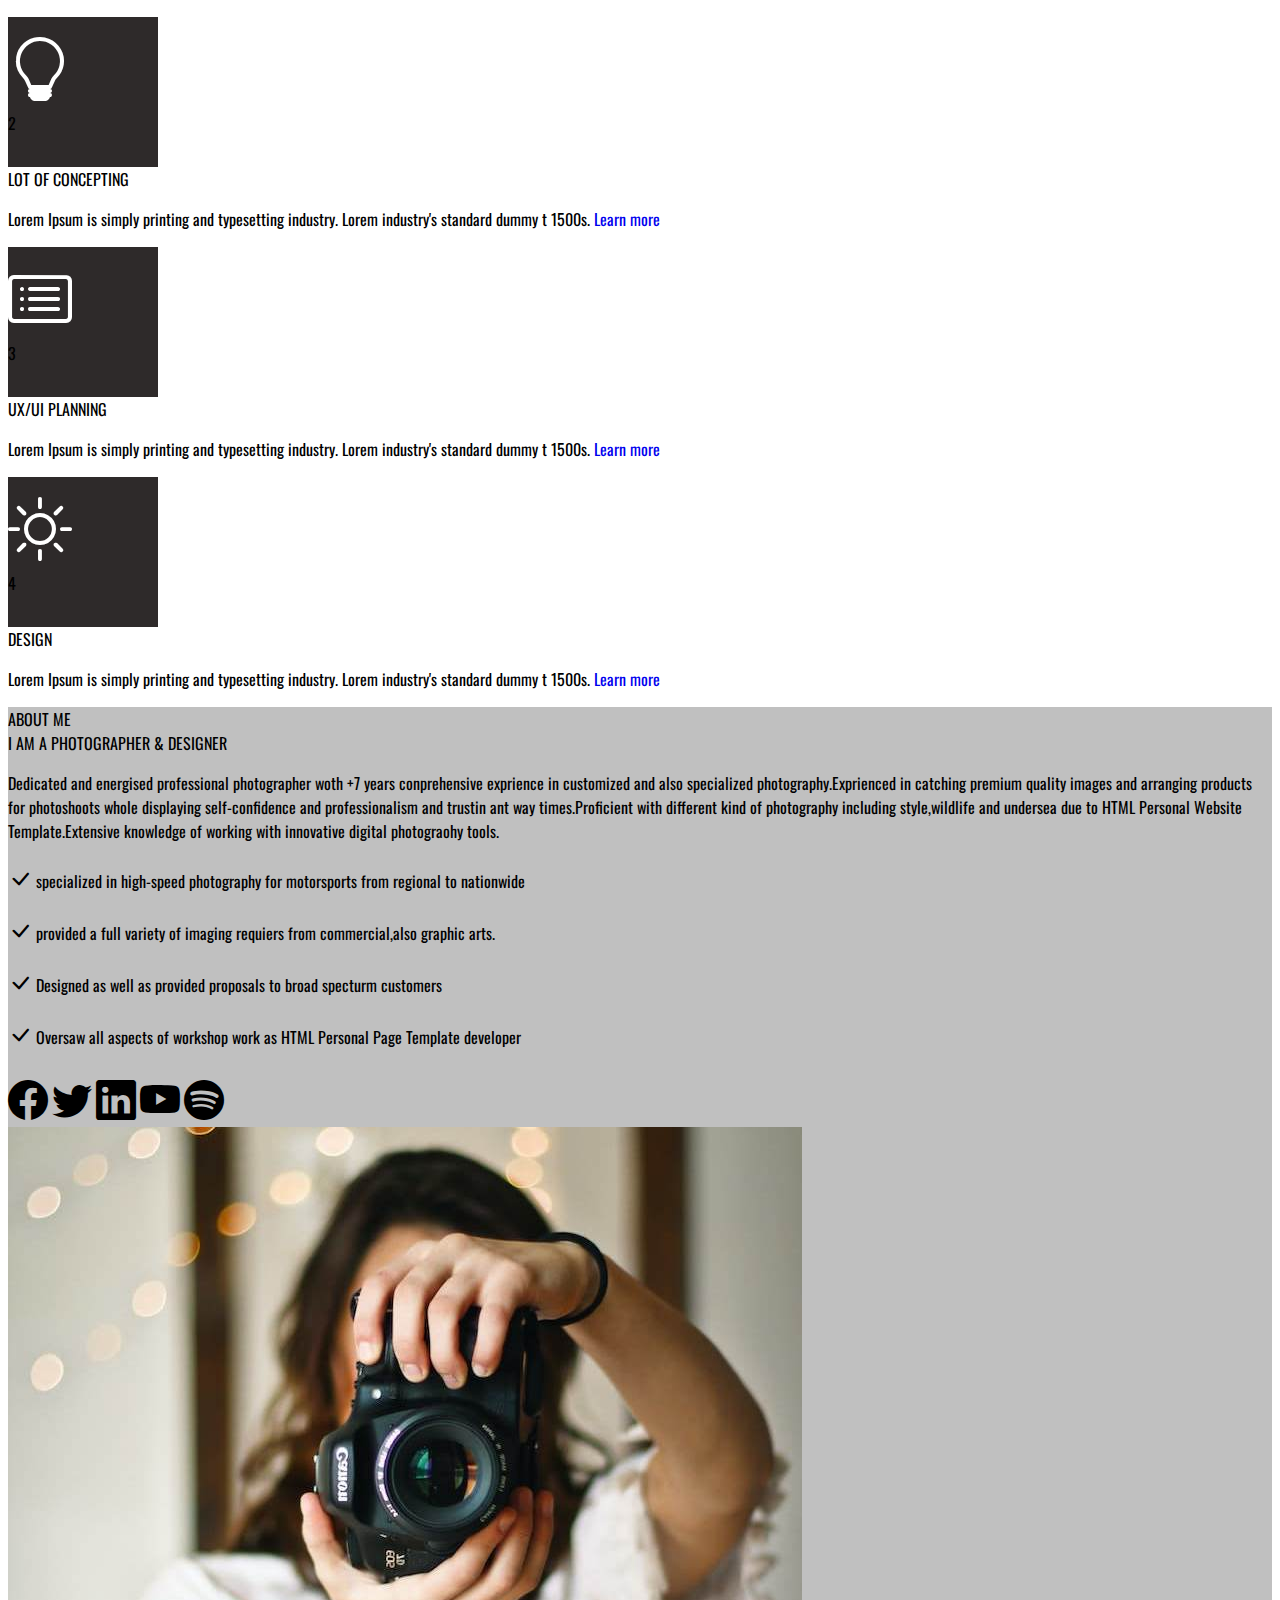
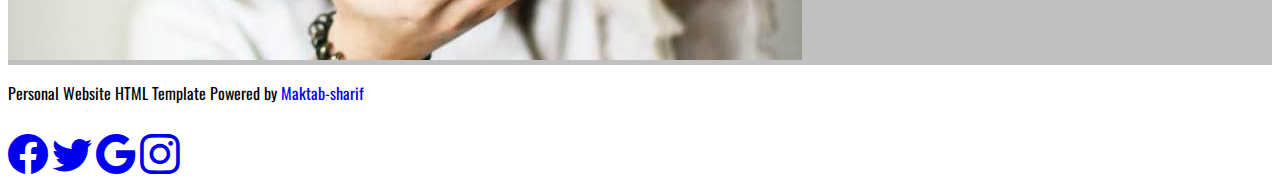
==== commit 7370b00f: ":)))" ====
--- a/Satenik_Shahi_Jani_hw9_maktab66/htmlCss/hw1_3/index.html
+++ b/Satenik_Shahi_Jani_hw9_maktab66/htmlCss/hw1_3/index.html
@@ -301,7 +301,7 @@
         wildlife and undersea due to HTML Website Template
       </div>
     </div>
-    <div class="container-fluid mt-5">
+    <div class="container-fluid mt-5 d-flex flex-column flex-wrap justify-content-center flex-md-row align-items-center my-3">
       <div
         class="d-flex flex-column flex-wrap justify-content-center w-75 flex-md-row align-items-center my-3"
       >
--- a/Satenik_Shahi_Jani_hw9_maktab66/htmlCss/hw1_3/assets/css/style.css
+++ b/Satenik_Shahi_Jani_hw9_maktab66/htmlCss/hw1_3/assets/css/style.css
@@ -12,3 +12,11 @@
 .white a {
   color: #fff;
 }
+.grayround {
+  height: 150px;
+  width: 150px;
+  background-color: rgb(46, 42, 42);
+}
+a {
+  text-decoration: none;
+}
